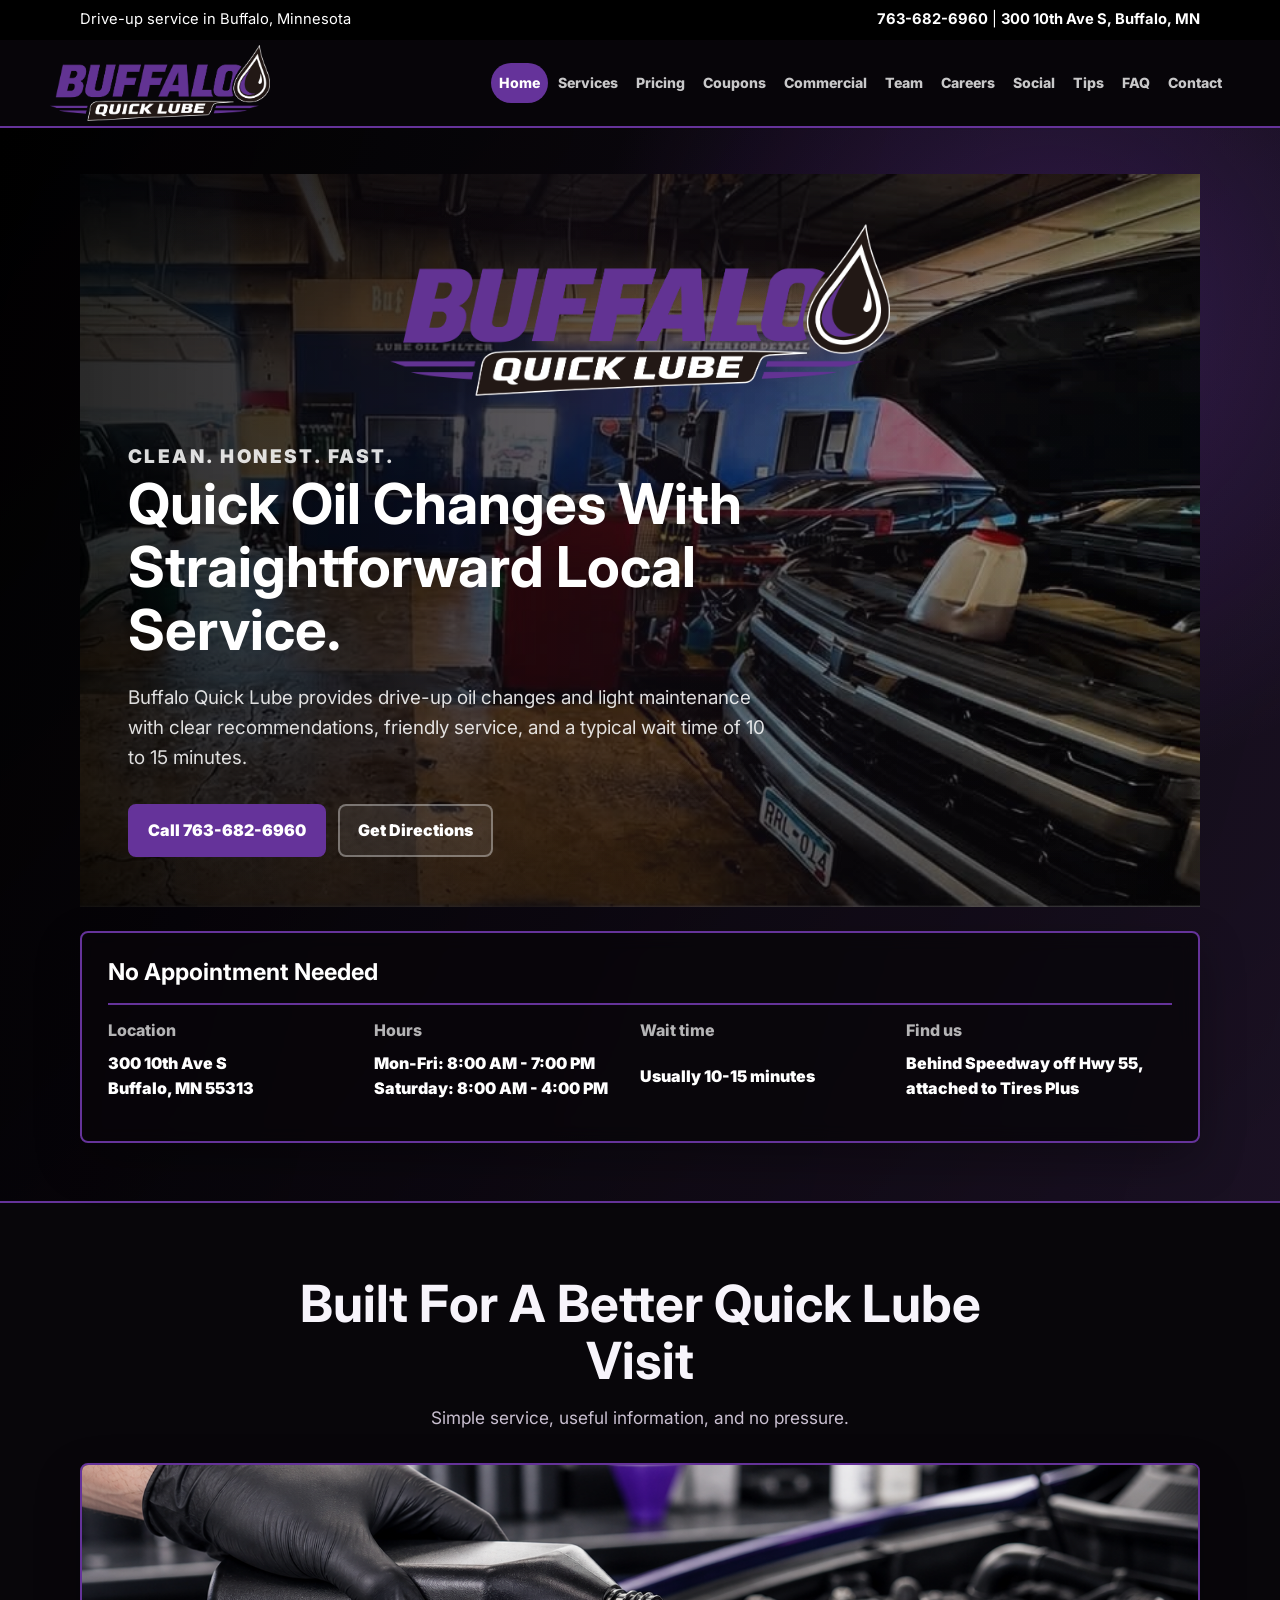
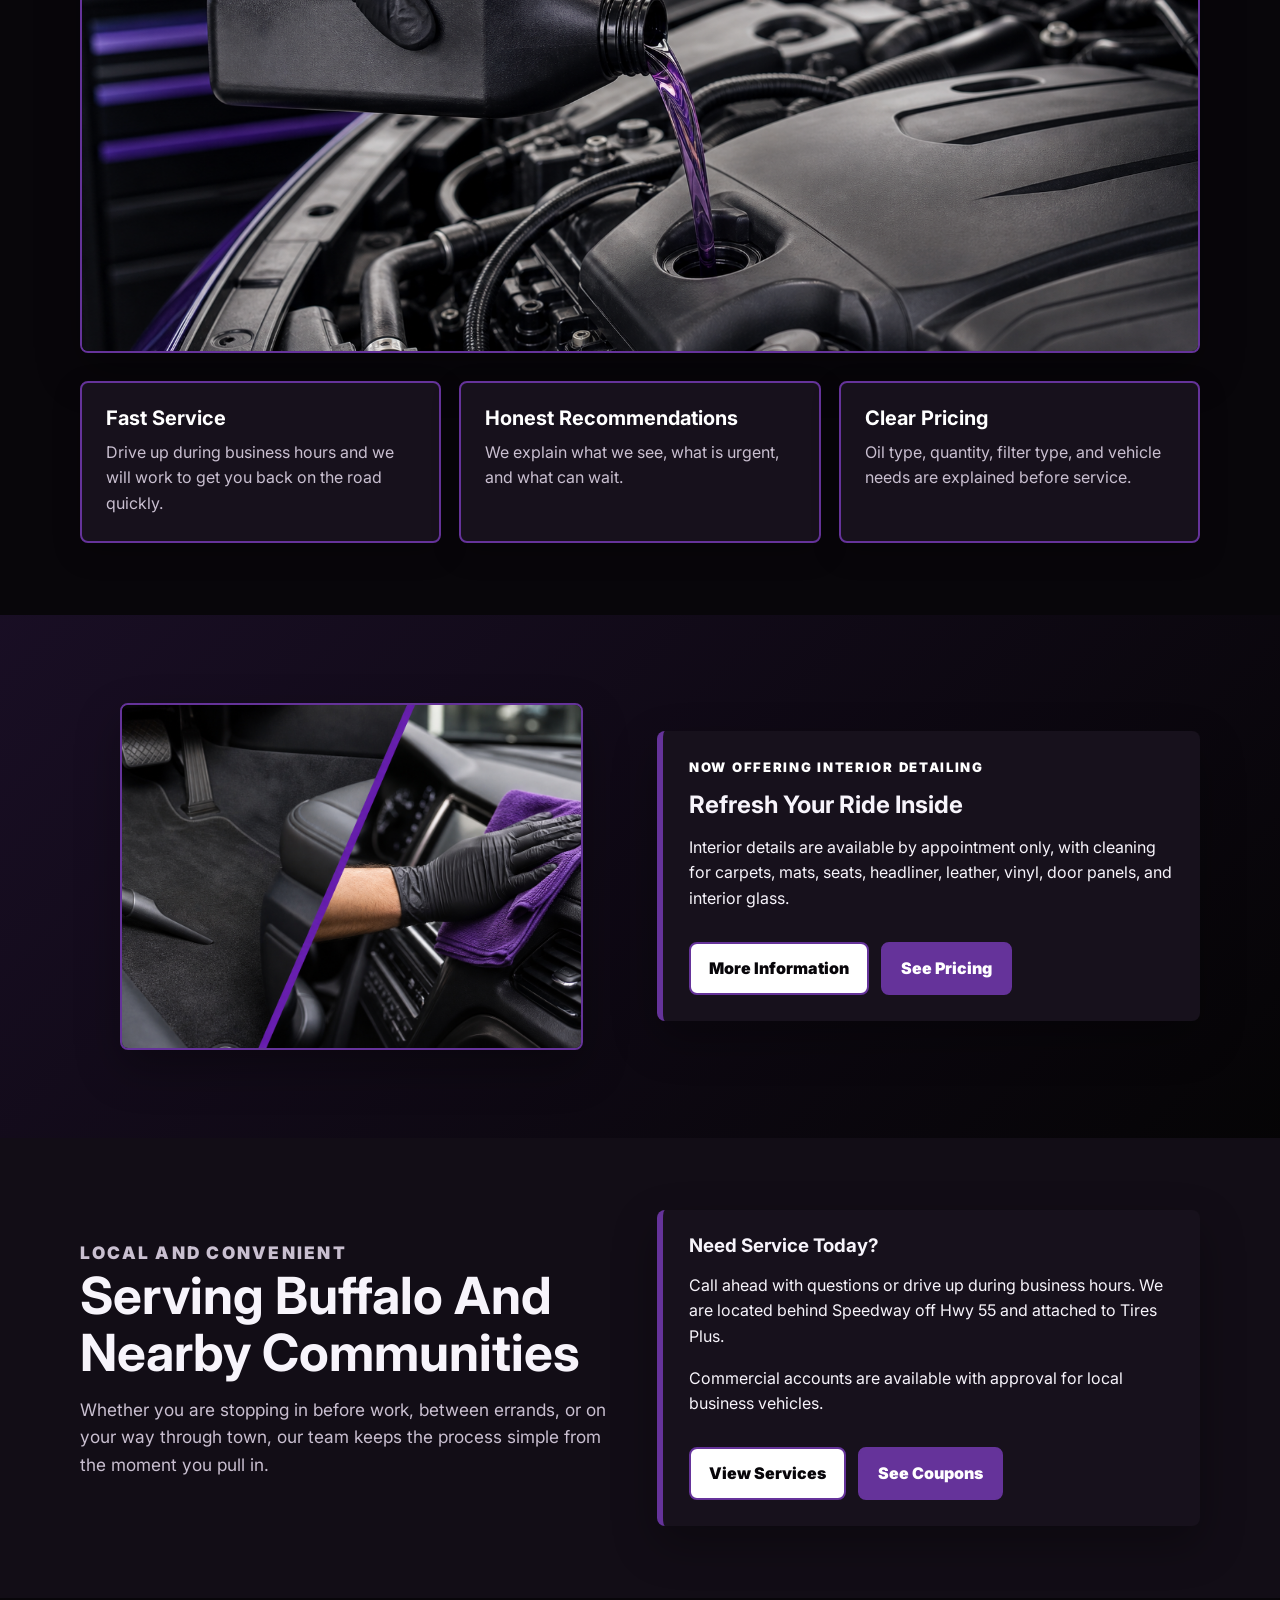
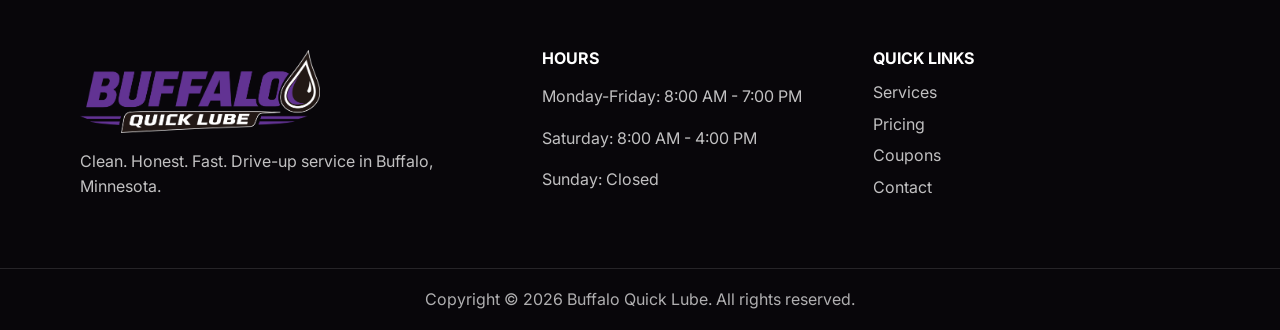
==== index.html @ 96e263cf "Update index.html" ====
<!DOCTYPE html>
<html lang="en">
<head>
  <meta charset="UTF-8">
  <meta name="viewport" content="width=device-width, initial-scale=1.0">
  <link rel="icon" type="image/png" sizes="48x48" href="favicon-48.png">
  <link rel="icon" type="image/png" sizes="512x512" href="favicon.png">
  <link rel="apple-touch-icon" sizes="180x180" href="apple-touch-icon.png">
  <title>Buffalo Quick Lube | Clean Honest Fast</title>
  <link rel="preconnect" href="https://fonts.googleapis.com">
  <link rel="preconnect" href="https://fonts.gstatic.com" crossorigin>
  <link href="https://fonts.googleapis.com/css2?family=Inter:wght@400;600;700;800;900&display=swap" rel="stylesheet">
  <link rel="stylesheet" href="style.css?v=66">
</head>
<body>
<header class="site-header">
  <div class="top-bar">
    <div class="top-bar-inner">
      <span>Drive-up service in Buffalo, Minnesota</span>
      <span><a href="tel:7636826960">763-682-6960</a> | <a href="https://www.google.com/maps/search/?api=1&query=300+10th+Ave+S+Buffalo+MN+55313" target="_blank" rel="noreferrer">300 10th Ave S, Buffalo, MN</a></span>
    </div>
  </div>
  <div class="nav-inner">
    <a class="brand" href="index.html"><img src="images/logo.png" alt="Buffalo Quick Lube logo"></a>
    <button class="menu-btn" onclick="toggleMenu()" aria-label="Open menu"><span></span><span></span><span></span></button>
    <nav class="site-nav" id="navMenu"><a class="active" href="index.html">Home</a><a href="services.html">Services</a><a href="pricing.html">Pricing</a><a href="coupons.html">Coupons</a><a href="commercial.html">Commercial</a><a href="team.html">Team</a><a href="careers.html">Careers</a><a href="social.html">Social</a><a href="tips.html">Tips</a><a href="faq.html">FAQ</a><div class="nav-dropdown"><a class="nav-trigger" href="contact.html">Contact</a><div class="nav-dropdown-menu"><a href="contact.html">Contact Information</a><a href="detail-request.html">Interior Detail Scheduling</a></div></div></nav>
  </div>
</header>

<main>
  <section class="hero">
    <div class="hero-inner">
      <div class="hero-main">
        <figure class="hero-shop-photo">
          <img src="full-shop-photo-top.jpg" alt="Buffalo Quick Lube shop bays with vehicles being serviced">
        </figure>
        <img class="hero-brand-mark" src="images/logo.png" alt="Buffalo Quick Lube logo">
        <p class="eyebrow">Clean. Honest. Fast.</p>
        <h1>Quick Oil Changes With Straightforward Local Service.</h1>
        <p>Buffalo Quick Lube provides drive-up oil changes and light maintenance with clear recommendations, friendly service, and a typical wait time of 10 to 15 minutes.</p>
        <div class="actions">
          <a class="btn" href="tel:7636826960">Call 763-682-6960</a>
          <a class="btn secondary" href="https://www.google.com/maps/search/?api=1&query=300+10th+Ave+S+Buffalo+MN+55313" target="_blank" rel="noreferrer">Get Directions</a>
        </div>
      </div>
      <aside class="hero-panel">
        <h2>No Appointment Needed</h2>
        <dl>
          <div><dt>Location</dt><dd>300 10th Ave S<br>Buffalo, MN 55313</dd></div>
          <div><dt>Hours</dt><dd>Mon-Fri: 8:00 AM - 7:00 PM<br>Saturday: 8:00 AM - 4:00 PM</dd></div>
          <div><dt>Wait time</dt><dd>Usually 10-15 minutes</dd></div>
          <div><dt>Find us</dt><dd>Behind Speedway off Hwy 55, attached to Tires Plus</dd></div>
        </dl>
      </aside>
    </div>
  </section>

  <section class="section">
    <div class="container">
      <div class="section-head center">
        <h2>Built For A Better Quick Lube Visit</h2>
        <p>Simple service, useful information, and no pressure.</p>
      </div>
      <figure class="media-panel section-photo">
        <img src="images/purple-oil-engine.png" alt="Fresh oil with a purple hue being poured into a vehicle engine">
      </figure>
      <div class="grid">
        <div class="card"><h3>Fast Service</h3><p>Drive up during business hours and we will work to get you back on the road quickly.</p></div>
        <div class="card"><h3>Honest Recommendations</h3><p>We explain what we see, what is urgent, and what can wait.</p></div>
        <div class="card"><h3>Clear Pricing</h3><p>Oil type, quantity, filter type, and vehicle needs are explained before service.</p></div>
      </div>
    </div>
  </section>

  <section class="section detail-corner">
    <div class="container split">
      <figure class="media-panel detail-photo">
        <img src="images/interior-detailing.png" alt="Vehicle interior detailing with carpet vacuuming and dashboard cleaning">
      </figure>
      <div class="callout">
        <p class="eyebrow">Now Offering Interior Detailing</p>
        <h2>Refresh Your Ride Inside</h2>
        <p>Interior details are available by appointment only, with cleaning for carpets, mats, seats, headliner, leather, vinyl, door panels, and interior glass.</p>
        <div class="actions">
          <a class="btn light" href="services.html#interior-detailing">More Information</a>
          <a class="btn" href="pricing.html#interior-details">See Pricing</a>
        </div>
      </div>
    </div>
  </section>

  <section class="section soft">
    <div class="container split">
      <div class="section-head">
        <p class="eyebrow">Local and convenient</p>
        <h2>Serving Buffalo And Nearby Communities</h2>
        <p>Whether you are stopping in before work, between errands, or on your way through town, our team keeps the process simple from the moment you pull in.</p>
      </div>
      <div class="callout">
        <h3>Need Service Today?</h3>
        <p>Call ahead with questions or drive up during business hours. We are located behind Speedway off Hwy 55 and attached to Tires Plus.</p>
        <p>Commercial accounts are available with approval for local business vehicles.</p>
        <div class="actions">
          <a class="btn light" href="services.html">View Services</a>
          <a class="btn" href="coupons.html">See Coupons</a>
        </div>
      </div>
    </div>
  </section>
</main>

<footer class="site-footer">
  <div class="footer-grid">
    <div><img src="images/logo.png" alt="Buffalo Quick Lube logo"><p>Clean. Honest. Fast. Drive-up service in Buffalo, Minnesota.</p></div>
    <div><h3>Hours</h3><p>Monday-Friday: 8:00 AM - 7:00 PM</p><p>Saturday: 8:00 AM - 4:00 PM</p><p>Sunday: Closed</p></div>
    <div><h3>Quick Links</h3><a href="services.html">Services</a><a href="pricing.html">Pricing</a><a href="coupons.html">Coupons</a><a href="contact.html">Contact</a></div>
  </div>
  <div class="footer-bottom">Copyright &copy; 2026 Buffalo Quick Lube. All rights reserved.</div>
</footer>
<a class="floating-call" href="tel:7636826960">Call Now</a>
<script src="script.js?v=61"></script>
</body>
</html>
---- style.css ----
:root {
  --ink: #08060a;
  --charcoal: #17111c;
  --purple: #65339a;
  --purple-dark: #7c44ba;
  --paper: #ffffff;
  --soft: #120d16;
  --line: #65339a;
  --muted: #c9bfd0;
  --radius: 8px;
  --shadow: 0 18px 45px rgba(0, 0, 0, 0.3);
}

* {
  box-sizing: border-box;
}

html {
  scroll-behavior: smooth;
  scroll-padding-top: 120px;
}

body {
  margin: 0;
  color: #f7f4fb;
  background: var(--ink);
  font-family: Inter, "Segoe UI", Arial, sans-serif;
  line-height: 1.6;
}

img {
  max-width: 100%;
  display: block;
}

a {
  color: inherit;
  text-decoration: none;
}

.site-header {
  position: sticky;
  top: 0;
  z-index: 20;
  background: rgba(8, 6, 10, 0.96);
  border-bottom: 2px solid var(--line);
  backdrop-filter: blur(12px);
}

.top-bar {
  background: #000000;
  color: #fff;
  font-size: 0.92rem;
}

.top-bar-inner,
.nav-inner,
.container {
  width: min(1120px, calc(100% - 32px));
  margin: 0 auto;
}

.top-bar-inner {
  min-height: 40px;
  display: flex;
  align-items: center;
  justify-content: space-between;
  gap: 18px;
}

.top-bar a {
  color: #fff;
  font-weight: 700;
}

.nav-inner {
  width: min(1180px, calc(100% - 32px));
  min-height: 86px;
  display: flex;
  align-items: center;
  justify-content: space-between;
  gap: 16px;
}

.brand {
  display: flex;
  align-items: center;
  gap: 14px;
  min-width: 210px;
}

.brand img {
  width: 220px;
}

.menu-btn {
  display: none;
  width: 44px;
  height: 44px;
  border: 1px solid var(--line);
  border-radius: var(--radius);
  background: var(--charcoal);
  padding: 10px;
  cursor: pointer;
}

.menu-btn span {
  display: block;
  width: 22px;
  height: 3px;
  border-radius: 999px;
  background: var(--purple);
}

.site-nav {
  display: flex;
  align-items: center;
  justify-content: flex-end;
  gap: 2px;
  flex-wrap: nowrap;
}

.site-nav a {
  padding: 9px 8px;
  border-radius: 999px;
  color: rgba(255, 255, 255, 0.78);
  font-size: 0.88rem;
  font-weight: 800;
}

.nav-dropdown {
  position: relative;
}

.nav-dropdown-menu {
  position: absolute;
  top: calc(100% + 10px);
  right: 0;
  z-index: 25;
  display: none;
  min-width: 220px;
  padding: 8px;
  border: 2px solid var(--line);
  border-radius: var(--radius);
  background: var(--ink);
  box-shadow: var(--shadow);
}

.nav-dropdown:hover .nav-dropdown-menu,
.nav-dropdown:focus-within .nav-dropdown-menu,
.nav-dropdown.open .nav-dropdown-menu {
  display: grid;
  gap: 4px;
}

.nav-dropdown-menu a {
  border-radius: var(--radius);
  padding: 10px 12px;
  white-space: nowrap;
}

.site-nav a:hover,
.site-nav a.active {
  color: var(--paper);
  background: var(--purple);
}

.hero {
  background:
    radial-gradient(circle at 82% 18%, rgba(101, 51, 154, 0.4), transparent 34%),
    linear-gradient(105deg, rgba(0, 0, 0, 0.96), rgba(18, 13, 22, 0.9)),
    linear-gradient(135deg, #050405, #65339a);
  border-bottom: 2px solid var(--line);
  color: #fff;
}

.hero-inner {
  width: min(1120px, calc(100% - 32px));
  margin: 0 auto;
  display: grid;
  grid-template-columns: 1fr;
  gap: 24px;
  padding: 46px 0 58px;
}

.hero-main {
  position: relative;
  min-height: 560px;
  min-width: 0;
  overflow: hidden;
  display: flex;
  flex-direction: column;
  justify-content: center;
  padding: 50px 48px;
  background: transparent;
}

.hero-main::before {
  content: "";
  position: absolute;
  inset: 0;
  z-index: 1;
  background:
    linear-gradient(90deg, rgba(0, 0, 0, 0.78) 0%, rgba(18, 13, 22, 0.56) 46%, rgba(18, 13, 22, 0.08) 100%),
    linear-gradient(180deg, rgba(5, 4, 5, 0.42) 0%, rgba(5, 4, 5, 0.02) 22%, rgba(5, 4, 5, 0.02) 76%, rgba(5, 4, 5, 0.42) 100%);
}

.hero-main > :not(.hero-shop-photo) {
  position: relative;
  z-index: 2;
}

.hero-shop-photo {
  position: absolute;
  inset: 0 -28px 0 0;
  width: 100%;
  height: 100%;
  margin: 0;
  overflow: hidden;
  border: 0;
  border-radius: 0;
  background: #111;
  box-shadow: none;
}

.hero-shop-photo img {
  width: 100%;
  height: 100%;
  display: block;
  object-fit: cover;
  object-position: center;
  filter: saturate(0.96) brightness(0.86);
  opacity: 0.88;
}

.eyebrow {
  margin: 0 0 14px;
  color: #ffffff;
  font-size: 0.82rem;
  font-weight: 900;
  letter-spacing: 0.13em;
  text-transform: uppercase;
}

.hero-brand-mark {
  width: min(500px, 100%);
  align-self: center;
  margin: 0 auto 24px;
}

.social-badge {
  display: inline-grid;
  place-items: center;
  width: 52px;
  height: 52px;
  margin-bottom: 16px;
  border: 2px solid var(--purple);
  border-radius: 999px;
  background: #ffffff;
  color: var(--purple);
  font-size: 1.35rem;
  font-weight: 900;
}

.instagram-badge {
  position: relative;
}

.instagram-badge::before {
  content: "";
  width: 23px;
  height: 23px;
  border: 3px solid var(--purple);
  border-radius: 8px;
}

.instagram-badge::after {
  content: "";
  position: absolute;
  width: 7px;
  height: 7px;
  border: 3px solid var(--purple);
  border-radius: 999px;
  box-shadow: 11px -11px 0 -3px var(--purple);
}

h1,
h2,
h3 {
  margin: 0;
  line-height: 1.12;
}

h1 {
  max-width: 760px;
  font-size: clamp(2.35rem, 4.4vw, 4.45rem);
  letter-spacing: 0;
}

.hero p {
  max-width: 640px;
  margin: 22px 0 0;
  color: rgba(255, 255, 255, 0.86);
  font-size: 1.18rem;
}

.actions {
  display: flex;
  flex-wrap: wrap;
  gap: 12px;
  margin-top: 30px;
}

.btn {
  display: inline-flex;
  align-items: center;
  justify-content: center;
  min-height: 48px;
  padding: 12px 18px;
  border: 2px solid var(--purple);
  border-radius: var(--radius);
  background: var(--purple);
  color: #fff;
  font-weight: 900;
  text-align: center;
}

.btn:hover {
  background: var(--purple-dark);
  border-color: var(--purple-dark);
}

.btn.secondary {
  border-color: rgba(255, 255, 255, 0.35);
  background: rgba(255, 255, 255, 0.08);
}

.btn.light {
  border-color: var(--line);
  background: #ffffff;
  color: var(--ink);
}

.btn.small {
  min-height: 42px;
  padding: 9px 14px;
  font-size: 0.88rem;
}

.hero-panel {
  border: 2px solid var(--purple);
  border-radius: var(--radius);
  background: rgba(8, 6, 10, 0.78);
  padding: 26px;
  box-shadow: var(--shadow);
  backdrop-filter: blur(10px);
}

.hero-panel h2 {
  font-size: 1.45rem;
}

.hero-panel dl {
  display: grid;
  grid-template-columns: repeat(4, minmax(0, 1fr));
  gap: 0;
  margin: 18px 0 0;
}

.hero-panel div {
  display: grid;
  grid-template-columns: 1fr;
  gap: 7px;
  padding: 13px 0;
  border-top: 2px solid var(--purple);
}

.hero-panel dt {
  color: rgba(255, 255, 255, 0.7);
  font-weight: 800;
}

.hero-panel dd {
  margin: 0;
  font-weight: 900;
}

.section {
  padding: 72px 0;
}

.section.soft {
  background: var(--soft);
}

.detail-corner {
  background: linear-gradient(135deg, rgba(101, 51, 154, 0.18), rgba(5, 4, 5, 0.92));
}

.section.dark {
  background: var(--ink);
  color: #fff;
}

.section-head {
  max-width: 760px;
  margin-bottom: 32px;
}

.section-head.center {
  margin-left: auto;
  margin-right: auto;
  text-align: center;
}

.section-head h1,
.section-head h2 {
  font-size: clamp(2rem, 4vw, 3.4rem);
}

.section-head p {
  margin: 14px 0 0;
  color: var(--muted);
  font-size: 1.08rem;
}

.media-panel {
  overflow: hidden;
  border: 2px solid var(--line);
  border-radius: var(--radius);
  background: var(--charcoal);
  box-shadow: var(--shadow);
}

.media-panel img {
  width: 100%;
  height: 100%;
  min-height: 280px;
  object-fit: cover;
}

.section-photo {
  margin: 0 0 28px;
  aspect-ratio: 16 / 7;
}

.detail-photo {
  aspect-ratio: 4 / 3;
}

.detail-photo img {
  min-height: 0;
  object-fit: cover;
}

.dark .section-head p {
  color: rgba(255, 255, 255, 0.72);
}

.grid {
  display: grid;
  grid-template-columns: repeat(3, minmax(0, 1fr));
  gap: 18px;
}

.grid.two {
  grid-template-columns: repeat(2, minmax(0, 1fr));
}

.card {
  border: 2px solid var(--line);
  border-radius: var(--radius);
  background: var(--charcoal);
  padding: 24px;
  box-shadow: 0 10px 28px rgba(0, 0, 0, 0.24);
}

.card h3 {
  margin-bottom: 10px;
  color: #ffffff;
  font-size: 1.25rem;
}

.card p {
  margin: 0;
  color: var(--muted);
}

.card strong {
  color: #ffffff;
}

.featured-service {
  grid-column: 1 / -1;
  border-color: var(--purple);
  background: linear-gradient(135deg, rgba(101, 51, 154, 0.28), var(--charcoal) 54%);
}

.featured-service .actions {
  margin-top: 18px;
}

.category-label {
  grid-column: 1 / -1;
  margin: 18px 0 0;
  padding: 10px 14px;
  border-left: 6px solid var(--purple);
  border-bottom: 2px solid var(--purple);
  background: rgba(101, 51, 154, 0.16);
  color: #ffffff;
  font-size: 1rem;
  font-weight: 900;
  letter-spacing: 0.08em;
  text-transform: uppercase;
}

.category-label:first-child {
  margin-top: 0;
}

.category-label-action {
  display: flex;
  align-items: center;
  justify-content: space-between;
  gap: 16px;
}

.category-label-action .btn {
  flex: 0 0 auto;
}

.service-heading {
  grid-column: 1 / -1;
  display: flex;
  align-items: center;
  justify-content: space-between;
  gap: 18px;
  margin: 20px 0 0;
  padding: 18px 20px;
  border: 2px solid var(--purple);
  border-left-width: 7px;
  border-radius: var(--radius);
  background: linear-gradient(135deg, rgba(101, 51, 154, 0.28), rgba(14, 10, 17, 0.96));
}

.service-heading:first-child {
  margin-top: 0;
}

.service-heading h2 {
  margin: 0 0 4px;
  color: #ffffff;
  font-size: 1.35rem;
}

.service-heading p {
  margin: 0;
  color: var(--muted);
  font-weight: 800;
}

.service-heading a {
  flex: 0 0 auto;
  display: inline-flex;
  align-items: center;
  justify-content: center;
  min-height: 42px;
  padding: 9px 14px;
  border: 2px solid var(--purple);
  border-radius: var(--radius);
  background: var(--purple);
  color: #ffffff;
  font-size: 0.88rem;
  font-weight: 900;
  text-decoration: none;
  text-transform: uppercase;
}

.service-heading a:hover {
  background: var(--purple-dark);
  border-color: var(--purple-dark);
}

.service-note {
  grid-column: 1 / -1;
  margin: -6px 0 0;
  padding: 0 0 10px;
  border-bottom: 2px solid rgba(101, 51, 154, 0.55);
  color: var(--muted);
  font-weight: 800;
}

.service-note a {
  color: #ffffff;
  text-decoration-color: var(--purple);
  text-decoration-thickness: 2px;
  text-underline-offset: 4px;
}

.service-note a:hover {
  color: var(--purple-light);
}

.photo-placeholder {
  display: grid;
  place-items: center;
  min-height: 180px;
  margin-bottom: 18px;
  border: 2px dashed var(--line);
  border-radius: var(--radius);
  background: #0d0910;
  color: var(--muted);
  font-size: 0.86rem;
  font-weight: 900;
  letter-spacing: 0.08em;
  text-transform: uppercase;
}

.group-photo {
  min-height: 320px;
  margin-bottom: 34px;
}

.coupon-note {
  grid-column: 1 / -1;
  margin: 0 0 24px;
  color: var(--muted);
  font-size: 1.05rem;
  text-align: center;
}

.coupon-card {
  position: relative;
  overflow: visible;
  border: 2px dashed var(--purple);
  margin-top: 16px;
}

.coupon-card::before {
  content: "\2702\FE0E  cut here";
  position: absolute;
  top: -15px;
  left: 18px;
  padding-right: 12px;
  background: var(--charcoal);
  color: #ffffff;
  font-size: 0.78rem;
  font-weight: 900;
  letter-spacing: 0.08em;
  text-transform: uppercase;
}


.split {
  display: grid;
  grid-template-columns: 1fr 1fr;
  gap: 34px;
  align-items: center;
}

.callout {
  border-left: 6px solid var(--purple);
  border-radius: var(--radius);
  background: var(--charcoal);
  padding: 26px;
  box-shadow: var(--shadow);
}

.list {
  display: grid;
  gap: 12px;
  margin: 20px 0 0;
  padding: 0;
  list-style: none;
}

.list li {
  padding: 14px 16px;
  border: 2px solid var(--line);
  border-radius: var(--radius);
  background: var(--charcoal);
  color: var(--muted);
}

.price {
  display: block;
  margin-top: 16px;
  padding-top: 14px;
  border-top: 2px solid var(--line);
  color: #ffffff;
  font-size: 1.2rem;
  font-weight: 900;
  text-align: left;
}

.price small {
  display: block;
  margin-top: 6px;
  color: var(--muted);
  font-size: 0.86rem;
  font-weight: 700;
  line-height: 1.35;
}

.page-hero {
  background:
    radial-gradient(circle at 82% 18%, rgba(101, 51, 154, 0.4), transparent 34%),
    linear-gradient(105deg, rgba(0, 0, 0, 0.96), rgba(18, 13, 22, 0.9)),
    linear-gradient(135deg, #050405, #65339a);
  border-bottom: 2px solid var(--line);
  padding: 58px 0;
}

.page-hero .container {
  display: grid;
  grid-template-columns: 1fr auto;
  gap: 24px;
  align-items: end;
}

.page-hero h1 {
  color: #ffffff;
  font-size: clamp(2.2rem, 5vw, 4.4rem);
}

.page-hero p {
  max-width: 680px;
  margin: 14px 0 0;
  color: var(--muted);
  font-size: 1.1rem;
}

.faq-list {
  display: grid;
  gap: 14px;
}

.faq-list details {
  border: 2px solid var(--line);
  border-radius: var(--radius);
  background: var(--charcoal);
  padding: 18px 20px;
}

.faq-list summary {
  cursor: pointer;
  color: #ffffff;
  font-weight: 900;
}

.faq-list p {
  margin: 12px 0 0;
  color: var(--muted);
}

.application-form {
  display: grid;
  grid-template-columns: repeat(2, minmax(0, 1fr));
  gap: 18px;
  border: 2px solid var(--line);
  border-radius: var(--radius);
  background: #ffffff;
  padding: 26px;
  box-shadow: var(--shadow);
}

.form-field,
.form-wide,
.form-options {
  display: grid;
  gap: 8px;
}

.form-wide,
.form-options,
.application-form .actions {
  grid-column: 1 / -1;
}

.application-form label,
.form-options legend {
  color: var(--ink);
  font-size: 0.92rem;
  font-weight: 900;
}

.required-label {
  color: var(--purple);
  font-size: 0.68rem;
  font-weight: 900;
  letter-spacing: 0.03em;
  line-height: 1;
  text-transform: uppercase;
}

.conditional-other {
  display: none;
}

.conditional-other.show {
  display: grid;
}

.application-form input,
.application-form select,
.application-form textarea {
  width: 100%;
  border: 2px solid var(--line);
  border-radius: var(--radius);
  background: #ffffff;
  color: var(--ink);
  font: inherit;
  padding: 12px 13px;
}

.application-form textarea {
  min-height: 120px;
  resize: vertical;
}

.autocomplete-field {
  position: relative;
}

.autocomplete-menu {
  position: absolute;
  top: calc(100% + 6px);
  left: 0;
  right: 0;
  z-index: 15;
  display: none;
  max-height: 230px;
  overflow-y: auto;
  border: 2px solid var(--line);
  border-radius: var(--radius);
  background: #ffffff;
  box-shadow: 0 14px 30px rgba(0, 0, 0, 0.2);
}

.autocomplete-field.open .autocomplete-menu {
  display: block;
}

.autocomplete-option {
  width: 100%;
  min-height: 40px;
  border: 0;
  border-bottom: 1px solid rgba(101, 51, 154, 0.2);
  background: #ffffff;
  color: var(--ink);
  font: inherit;
  font-weight: 800;
  padding: 10px 12px;
  text-align: left;
  cursor: pointer;
}

.autocomplete-option:hover,
.autocomplete-option:focus,
.autocomplete-option.active {
  outline: none;
  background: var(--purple);
  color: #ffffff;
}

.autocomplete-empty {
  margin: 0;
  color: #605866;
  padding: 12px;
}

.choice-grid {
  display: grid;
  grid-template-columns: repeat(4, minmax(0, 1fr));
  gap: 10px;
}

.choice-grid label {
  display: flex;
  align-items: center;
  gap: 8px;
  border: 2px solid var(--line);
  border-radius: var(--radius);
  padding: 11px 12px;
  color: var(--ink);
  font-weight: 800;
}

.choice-grid input {
  width: auto;
}

.detail-choice-grid {
  grid-template-columns: repeat(3, minmax(0, 1fr));
}

.add-on-choice-grid {
  grid-template-columns: repeat(2, minmax(0, 1fr));
}

.detail-choice-grid label {
  align-items: flex-start;
}

.detail-choice-grid span,
.add-on-choice-grid span {
  display: grid;
  gap: 4px;
}

.detail-choice-grid small,
.add-on-choice-grid small {
  color: #605866;
  font-size: 0.78rem;
  font-weight: 700;
  line-height: 1.35;
}

.calendar-field {
  position: relative;
  gap: 10px;
}

.detail-calendar {
  position: absolute;
  top: calc(100% + 6px);
  left: 0;
  right: 0;
  z-index: 18;
  display: none;
  border: 2px solid var(--line);
  border-radius: var(--radius);
  background: #ffffff;
  padding: 12px;
  box-shadow: 0 14px 30px rgba(0, 0, 0, 0.2);
}

.calendar-field.open .detail-calendar {
  display: block;
}

.calendar-top {
  display: grid;
  grid-template-columns: 38px 1fr 38px;
  align-items: center;
  gap: 8px;
  margin-bottom: 12px;
}

.calendar-title {
  color: var(--ink);
  font-weight: 900;
  text-align: center;
}

.calendar-nav,
.calendar-day {
  border: 2px solid var(--line);
  border-radius: var(--radius);
  background: #ffffff;
  color: var(--ink);
  font: inherit;
  font-weight: 900;
  cursor: pointer;
}

.calendar-nav {
  width: 38px;
  height: 38px;
}

.calendar-nav:hover,
.calendar-day:not(:disabled):hover,
.calendar-day.selected {
  background: var(--purple);
  color: #ffffff;
}

.calendar-weekdays,
.calendar-grid {
  display: grid;
  grid-template-columns: repeat(7, minmax(0, 1fr));
  gap: 6px;
}

.calendar-weekdays {
  margin-bottom: 6px;
  color: #605866;
  font-size: 0.72rem;
  font-weight: 900;
  text-align: center;
  text-transform: uppercase;
}

.calendar-day {
  position: relative;
  min-height: 38px;
  padding: 6px;
}

.calendar-day.empty {
  visibility: hidden;
}

.calendar-day:disabled {
  cursor: not-allowed;
  opacity: 0.58;
}

.calendar-day.sunday {
  color: #8e8494;
  background:
    linear-gradient(45deg, transparent 46%, var(--purple) 48%, var(--purple) 52%, transparent 54%),
    #f3eef8;
}

.calendar-day.blocked {
  color: #8e8494;
  background:
    linear-gradient(45deg, transparent 46%, #8e8494 48%, #8e8494 52%, transparent 54%),
    linear-gradient(-45deg, transparent 46%, #8e8494 48%, #8e8494 52%, transparent 54%),
    #f3eef8;
}

.calendar-day.past {
  color: #9c94a2;
  background: #f6f3f8;
}

.form-help {
  grid-column: 1 / -1;
  margin: 0;
  color: #605866;
}

.site-footer {
  background: var(--ink);
  color: #fff;
}

.footer-grid {
  width: min(1120px, calc(100% - 32px));
  margin: 0 auto;
  padding: 52px 0;
  display: grid;
  grid-template-columns: 1.3fr 0.9fr 1fr;
  gap: 36px;
}

.footer-grid img {
  width: 240px;
  margin-bottom: 16px;
}

.site-footer h3 {
  margin-bottom: 12px;
  color: #ffffff;
  font-size: 1rem;
  text-transform: uppercase;
}

.site-footer p,
.site-footer a {
  color: rgba(255, 255, 255, 0.75);
}

.site-footer a {
  display: block;
  margin: 6px 0;
}

.footer-bottom {
  border-top: 1px solid rgba(255, 255, 255, 0.12);
  padding: 18px;
  color: rgba(255, 255, 255, 0.68);
  text-align: center;
}

.floating-call {
  position: fixed;
  right: 10px;
  bottom: 10px;
  z-index: 30;
  display: none;
  padding: 8px 11px;
  border-radius: 999px;
  background: var(--purple);
  color: #fff;
  font-size: 0.84rem;
  font-weight: 900;
  box-shadow: var(--shadow);
}

@media (max-width: 980px) {
  .top-bar-inner {
    align-items: flex-start;
    flex-direction: column;
    padding: 10px 0;
    gap: 4px;
  }

  .nav-inner {
    min-height: 74px;
  }

  .brand img {
    width: 190px;
  }

  .menu-btn {
    display: inline-flex;
    align-items: center;
    justify-content: center;
    flex-direction: column;
    gap: 5px;
  }

  .site-nav {
    position: absolute;
    left: 0;
    right: 0;
    top: 100%;
    display: none;
    flex-direction: column;
    align-items: stretch;
    padding: 12px 16px 18px;
    border-top: 2px solid var(--line);
    background: var(--ink);
  }

  .site-nav.show {
    display: flex;
  }

  .site-nav a {
    border-radius: var(--radius);
    padding: 12px;
  }

  .nav-dropdown {
    display: grid;
    gap: 6px;
  }

  .nav-dropdown-menu {
    position: static;
    display: none;
    gap: 4px;
    min-width: 0;
    padding: 8px 0 0 12px;
    border: 0;
    background: transparent;
    box-shadow: none;
  }

  .nav-dropdown:hover .nav-dropdown-menu,
  .nav-dropdown:focus-within .nav-dropdown-menu,
  .nav-dropdown.open .nav-dropdown-menu {
    display: grid;
  }

  .nav-dropdown-menu a {
    white-space: normal;
  }

  .hero-inner,
  .split,
  .page-hero .container {
    grid-template-columns: 1fr;
  }

  .hero-inner {
    min-height: auto;
  }

  .hero-panel dl {
    grid-template-columns: repeat(2, minmax(0, 1fr));
    column-gap: 18px;
  }

  .hero-main {
    min-height: 520px;
  }

  .grid,
  .grid.two,
  .footer-grid,
  .application-form,
  .choice-grid {
    grid-template-columns: 1fr;
  }

}

@media (max-width: 640px) {
  .section {
    padding: 50px 0;
  }

  .hero-inner {
    padding: 48px 0;
  }

  .hero-main {
    display: block;
    min-height: auto;
    padding: 0 0 28px;
  }

  .hero-shop-photo {
    position: relative;
    inset: auto;
    aspect-ratio: 16 / 8;
    height: auto;
    margin: 0 0 28px;
    border-radius: 8px;
  }

  .hero-shop-photo img {
    object-position: center;
  }

  .hero-main .hero-brand-mark {
    position: absolute;
    top: clamp(28px, 8vw, 38px);
    left: 50%;
    width: min(260px, 78%);
    margin: 0;
    transform: translateX(-50%);
  }

  .hero-main .eyebrow,
  .hero-main h1,
  .hero-main > p,
  .hero-main .actions {
    margin-left: 28px;
    margin-right: 28px;
  }

    .hero-main .eyebrow,
  .hero-main h1 {
    text-align: center;
  }

  .actions {
    flex-direction: column;
  }

  .btn {
    width: 100%;
  }

  .hero-panel div {
    grid-template-columns: 1fr;
    gap: 2px;
  }

  .hero-panel dl {
    grid-template-columns: 1fr;
  }

  .section-photo {
    aspect-ratio: 16 / 9;
  }

  .section-photo img {
    min-height: 0;
    object-fit: cover;
  }

  .service-heading {
    align-items: stretch;
    flex-direction: column;
    padding: 16px;
  }

  .service-heading a {
    width: 100%;
  }

  .category-label-action {
    align-items: stretch;
    flex-direction: column;
  }

  .category-label-action .btn {
    width: 100%;
  }

  .detail-photo {
    aspect-ratio: 16 / 9;
  }

  .floating-call {
    display: inline-flex;
  }
}
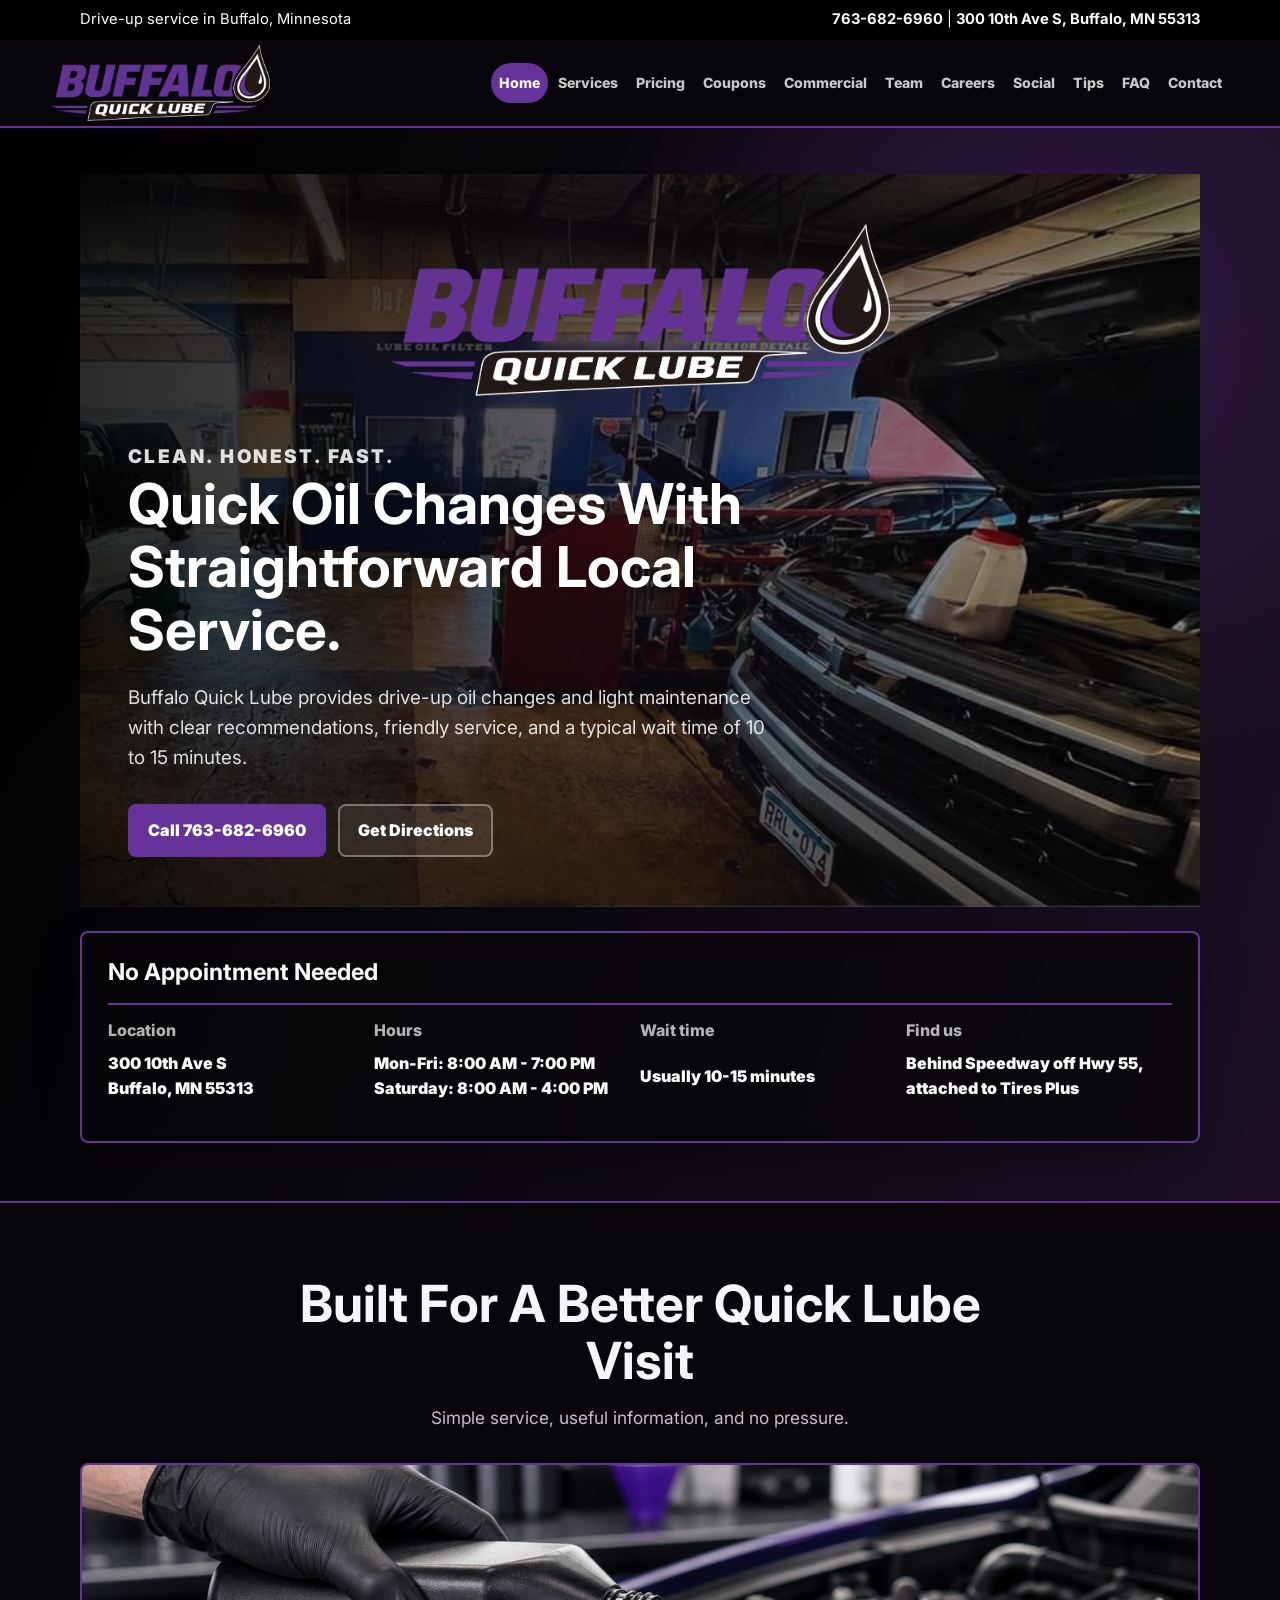
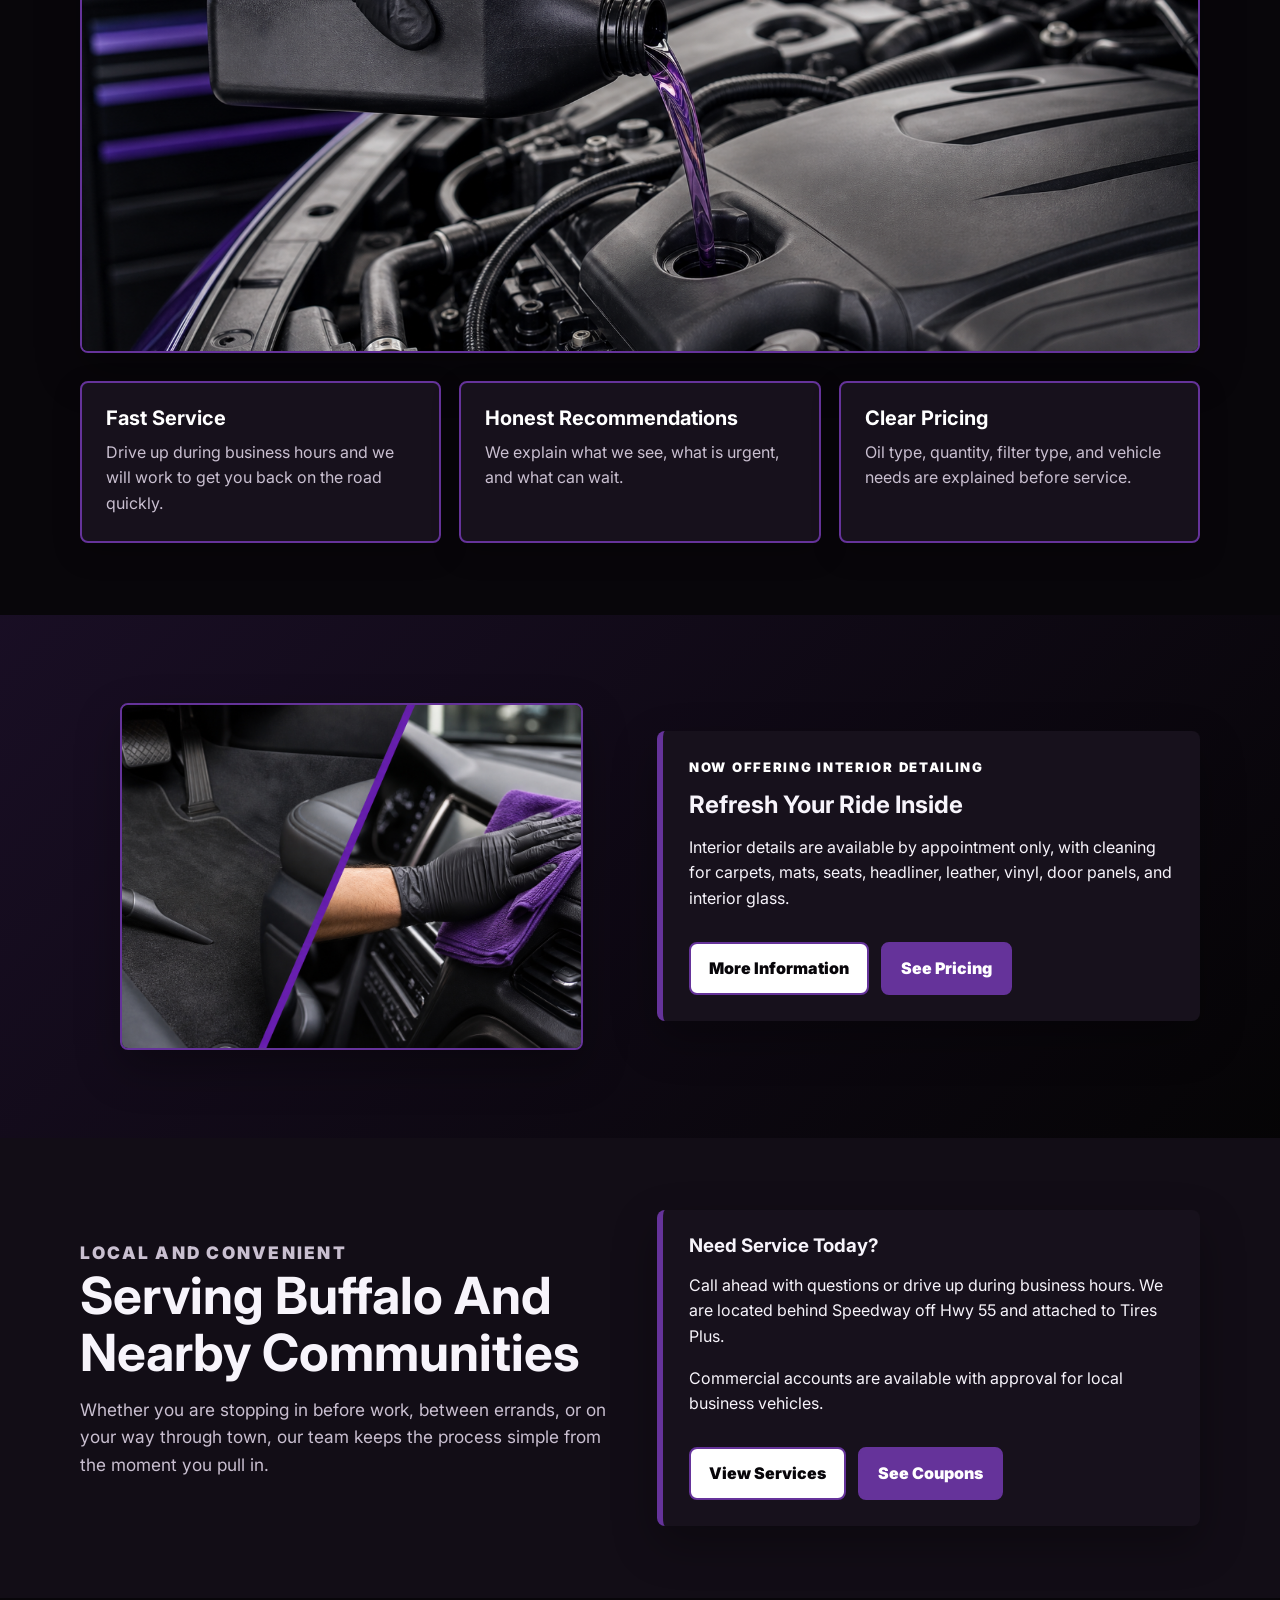
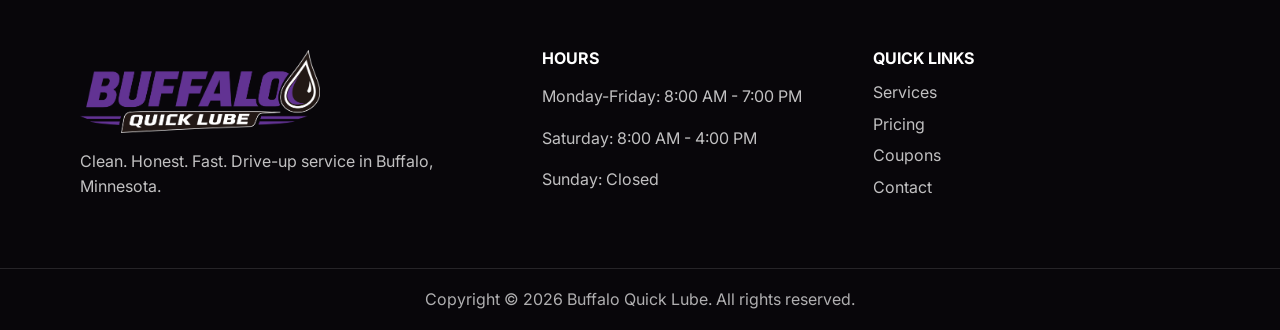
==== commit 21339eb6: "Update index.html" ====
--- a/index.html
+++ b/index.html
@@ -17,7 +17,7 @@
   <div class="top-bar">
     <div class="top-bar-inner">
       <span>Drive-up service in Buffalo, Minnesota</span>
-      <span><a href="tel:7636826960">763-682-6960</a> | <a href="https://www.google.com/maps/search/?api=1&query=300+10th+Ave+S+Buffalo+MN+55313" target="_blank" rel="noreferrer">300 10th Ave S, Buffalo, MN</a></span>
+      <span><a href="tel:7636826960">763-682-6960</a> | <a href="https://www.google.com/maps/search/?api=1&query=300+10th+Ave+S+Buffalo+MN+55313" target="_blank" rel="noreferrer">300 10th Ave S, Buffalo, MN 55313</a></span>
     </div>
   </div>
   <div class="nav-inner">
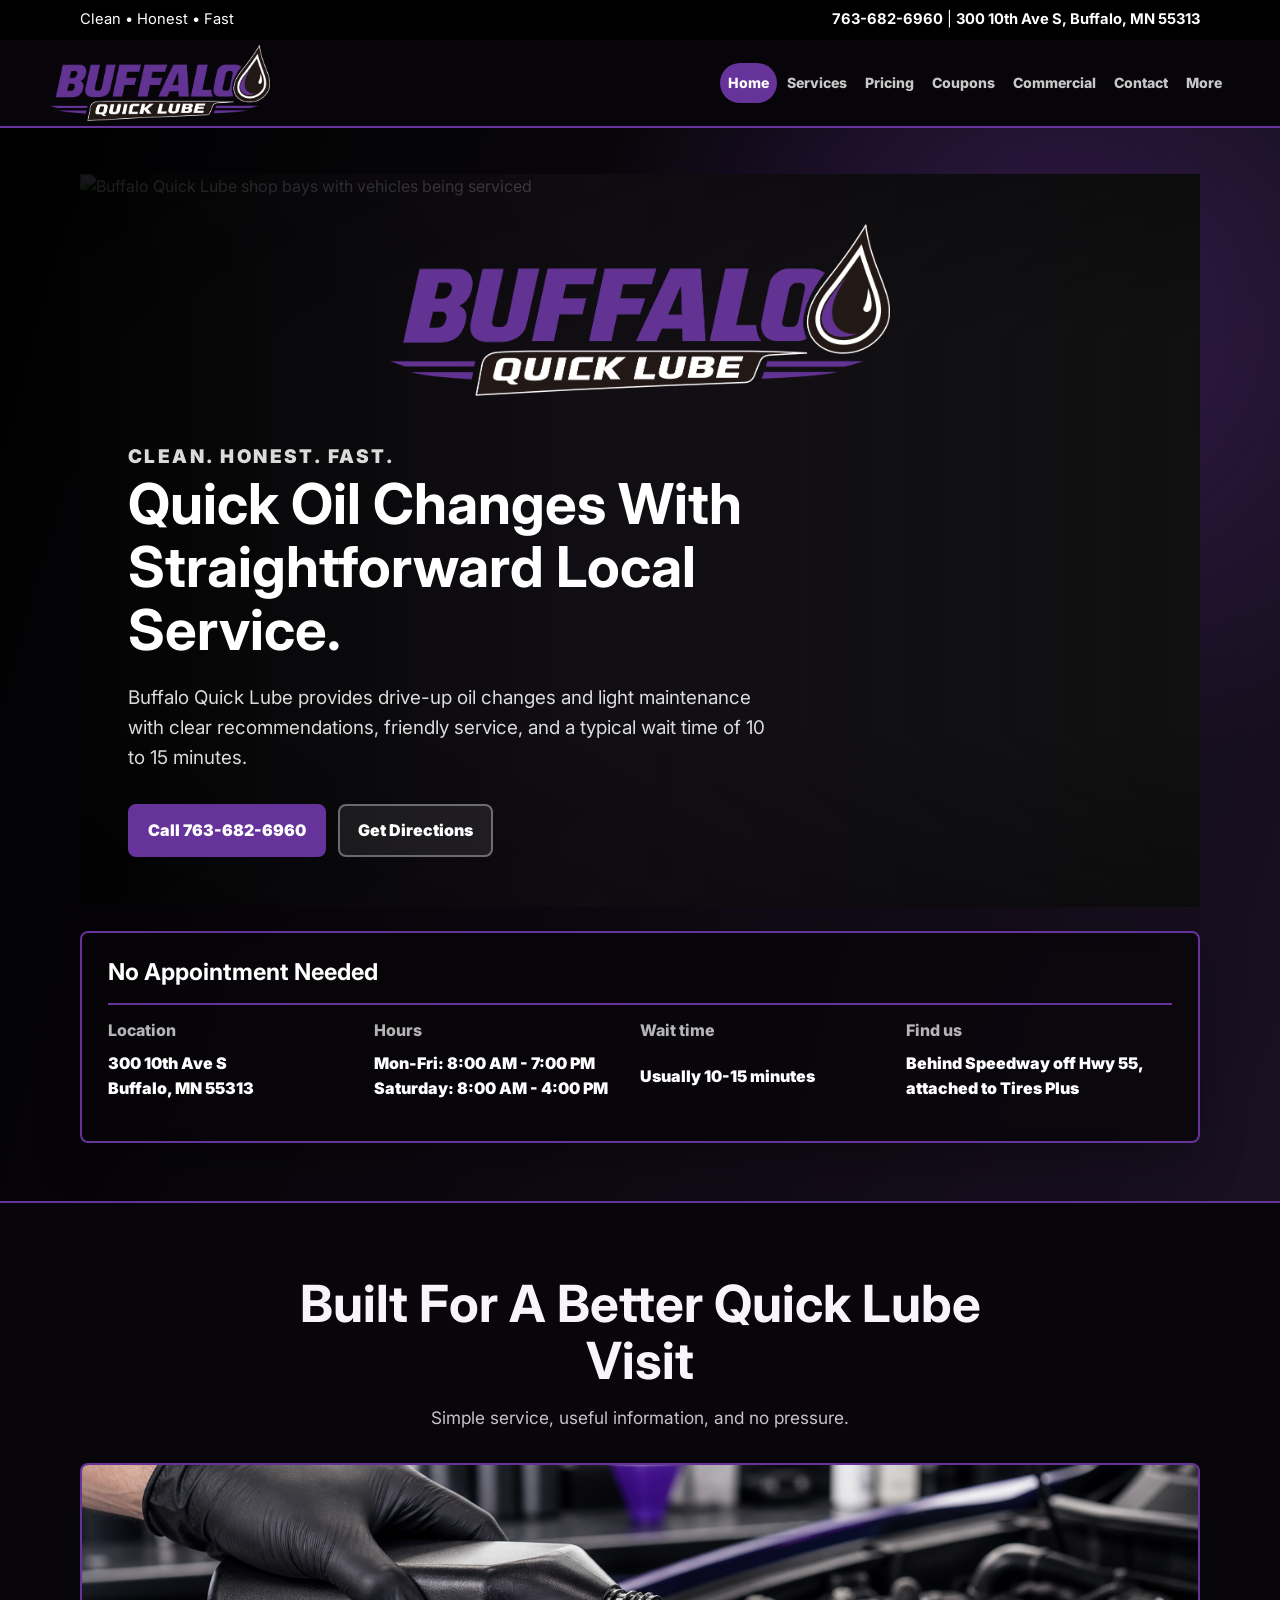
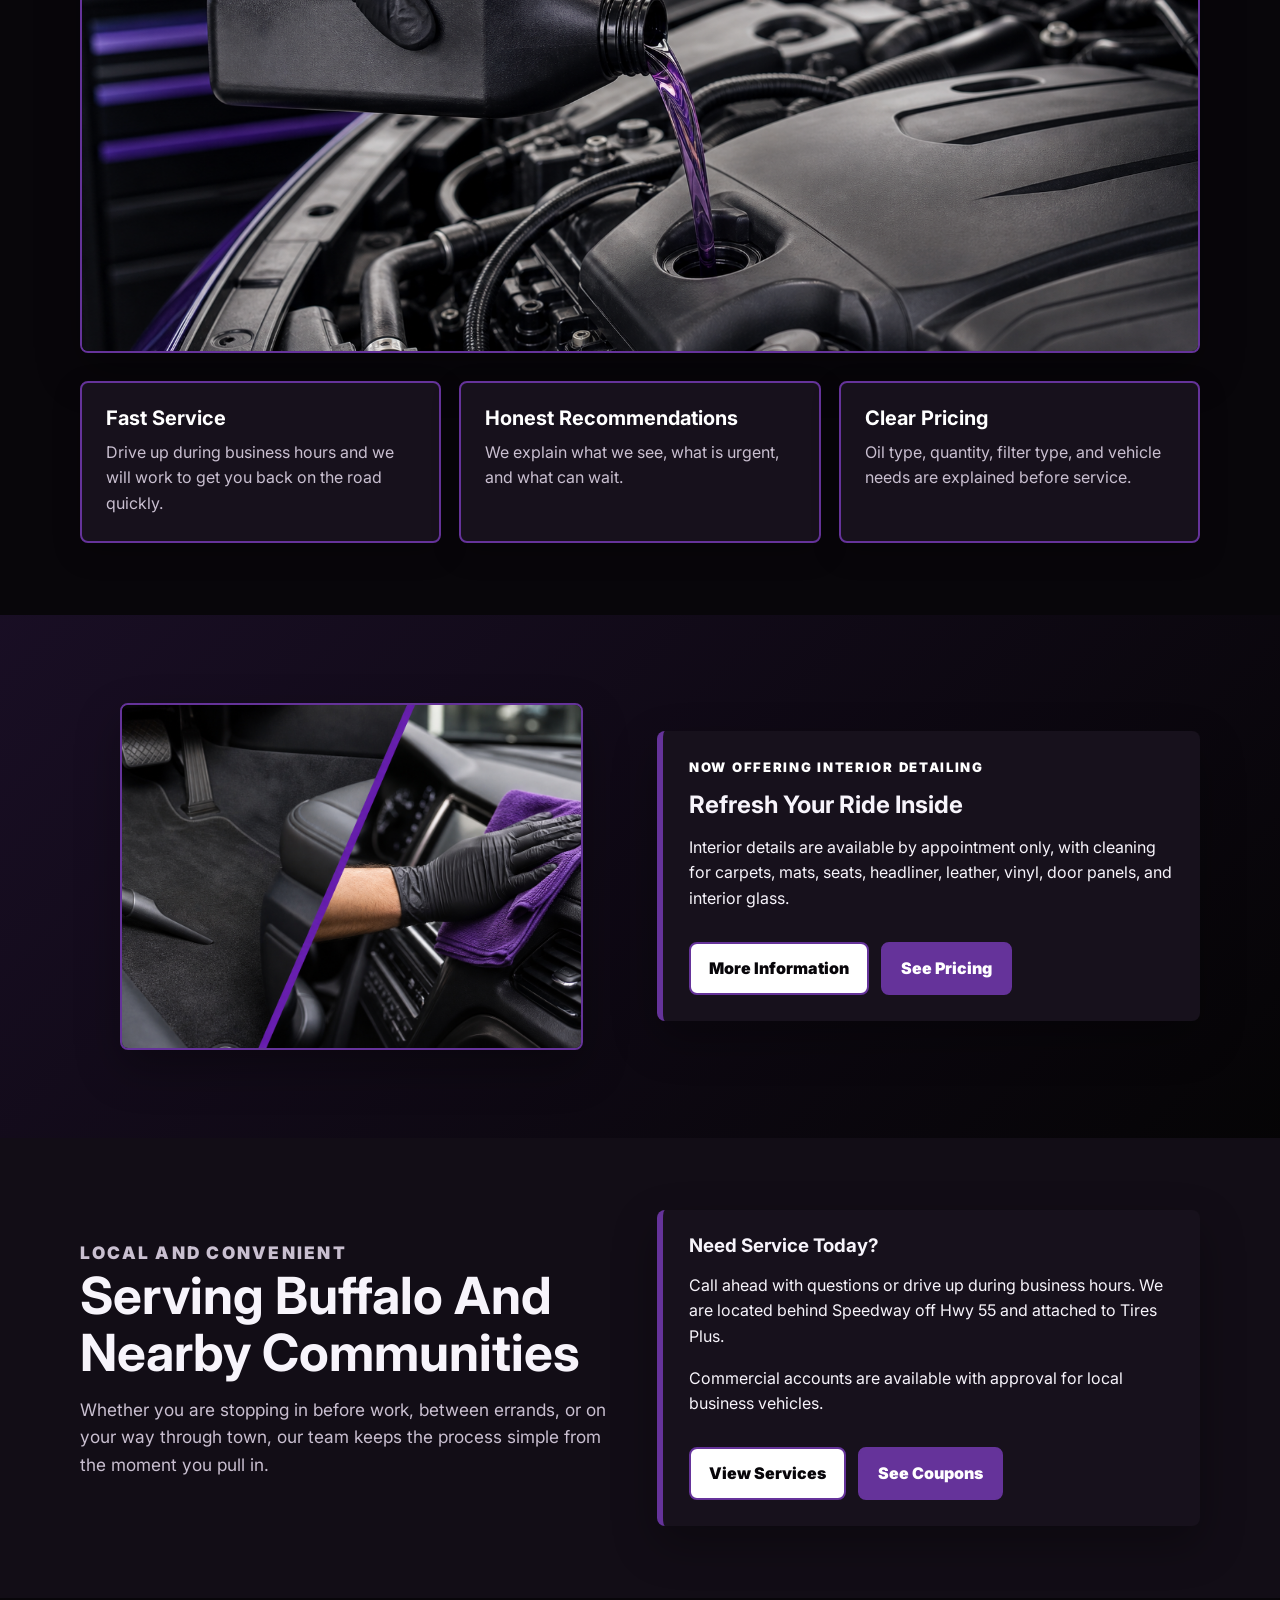
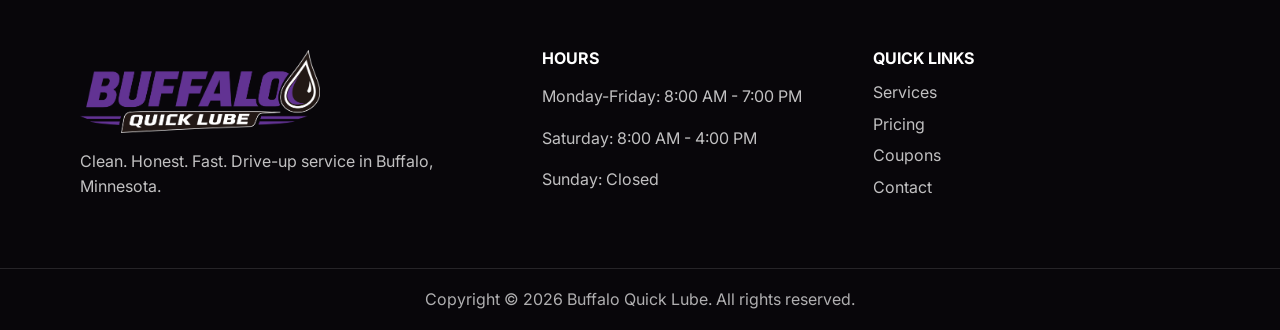
==== commit eddcb07e: "Update oil change pricing and streamline navigation Updates the three oil-change pricing cards and c" ====
--- a/index.html
+++ b/index.html
@@ -2,7 +2,10 @@
 <html lang="en">
 <head>
   <meta charset="UTF-8">
-  <meta name="viewport" content="width=device-width, initial-scale=1.0">
+  <meta name="viewport" content="width=device-width, initial-scale=1.0">
+  <meta http-equiv="Cache-Control" content="no-cache, no-store, must-revalidate">
+  <meta http-equiv="Pragma" content="no-cache">
+  <meta http-equiv="Expires" content="0">
   <link rel="icon" type="image/png" sizes="48x48" href="favicon-48.png">
   <link rel="icon" type="image/png" sizes="512x512" href="favicon.png">
   <link rel="apple-touch-icon" sizes="180x180" href="apple-touch-icon.png">
@@ -10,20 +13,23 @@
   <link rel="preconnect" href="https://fonts.googleapis.com">
   <link rel="preconnect" href="https://fonts.gstatic.com" crossorigin>
   <link href="https://fonts.googleapis.com/css2?family=Inter:wght@400;600;700;800;900&display=swap" rel="stylesheet">
-  <link rel="stylesheet" href="style.css?v=66">
+  <link rel="stylesheet" href="style.css?v=72">
 </head>
 <body>
 <header class="site-header">
-  <div class="top-bar">
-    <div class="top-bar-inner">
-      <span>Drive-up service in Buffalo, Minnesota</span>
-      <span><a href="tel:7636826960">763-682-6960</a> | <a href="https://www.google.com/maps/search/?api=1&query=300+10th+Ave+S+Buffalo+MN+55313" target="_blank" rel="noreferrer">300 10th Ave S, Buffalo, MN 55313</a></span>
-    </div>
-  </div>
+  <div class="top-bar"><div class="top-bar-inner"><span>Clean • Honest • Fast</span><span><a href="tel:7636826960">763-682-6960</a> | <a href="https://www.google.com/maps/search/?api=1&amp;query=300+10th+Ave+S+Buffalo+MN+55313" target="_blank" rel="noreferrer">300 10th Ave S, Buffalo, MN 55313</a></span></div></div>
   <div class="nav-inner">
     <a class="brand" href="index.html"><img src="images/logo.png" alt="Buffalo Quick Lube logo"></a>
-    <button class="menu-btn" onclick="toggleMenu()" aria-label="Open menu"><span></span><span></span><span></span></button>
-    <nav class="site-nav" id="navMenu"><a class="active" href="index.html">Home</a><a href="services.html">Services</a><a href="pricing.html">Pricing</a><a href="coupons.html">Coupons</a><a href="commercial.html">Commercial</a><a href="team.html">Team</a><a href="careers.html">Careers</a><a href="social.html">Social</a><a href="tips.html">Tips</a><a href="faq.html">FAQ</a><div class="nav-dropdown"><a class="nav-trigger" href="contact.html">Contact</a><div class="nav-dropdown-menu"><a href="contact.html">Contact Information</a><a href="detail-request.html">Interior Detail Scheduling</a></div></div></nav>
+    <button class="menu-btn" onclick="toggleMenu()" aria-label="Open menu" aria-expanded="false"><span></span><span></span><span></span></button>
+    <nav class="site-nav" id="navMenu">
+      <a class="nav-home active" href="index.html">Home</a>
+      <div class="nav-dropdown services-dropdown"><a class="nav-trigger" href="services.html" aria-haspopup="true" aria-expanded="false">Services</a><div class="nav-dropdown-menu"><a class="" href="services.html">What We Do</a><a class="" href="detail-request.html">Interior Detail Scheduling</a></div></div>
+      <a class="" href="pricing.html">Pricing</a>
+      <a class="" href="coupons.html">Coupons</a>
+      <a class="" href="commercial.html">Commercial</a>
+      <a class="" href="contact.html">Contact</a>
+      <div class="nav-dropdown more-dropdown"><button class="nav-trigger nav-more-trigger" type="button" aria-haspopup="true" aria-expanded="false">More</button><div class="nav-dropdown-menu"><a class="" href="team.html">Team</a><a class="" href="careers.html">Careers</a><a class="" href="tips.html">Tips</a><a class="" href="faq.html">FAQ</a><a class="" href="social.html">Social</a></div></div>
+    </nav>
   </div>
 </header>
 
@@ -32,7 +38,7 @@
     <div class="hero-inner">
       <div class="hero-main">
         <figure class="hero-shop-photo">
-          <img src="full-shop-photo-top.jpg" alt="Buffalo Quick Lube shop bays with vehicles being serviced">
+          <img src="images/full-shop-photo-top.jpg" alt="Buffalo Quick Lube shop bays with vehicles being serviced">
         </figure>
         <img class="hero-brand-mark" src="images/logo.png" alt="Buffalo Quick Lube logo">
         <p class="eyebrow">Clean. Honest. Fast.</p>
@@ -118,7 +124,7 @@
   <div class="footer-bottom">Copyright &copy; 2026 Buffalo Quick Lube. All rights reserved.</div>
 </footer>
 <a class="floating-call" href="tel:7636826960">Call Now</a>
-<script src="script.js?v=61"></script>
+<script src="script.js?v=73"></script>
 </body>
 </html>
 
@@ -137,8 +143,3 @@
 
 
 
-
-
-
-
-
--- a/style.css
+++ b/style.css
@@ -120,12 +120,17 @@
   flex-wrap: nowrap;
 }
 
-.site-nav a {
+.site-nav a,
+.site-nav button.nav-trigger {
   padding: 9px 8px;
+  border: 0;
   border-radius: 999px;
+  background: transparent;
   color: rgba(255, 255, 255, 0.78);
+  font: inherit;
   font-size: 0.88rem;
   font-weight: 800;
+  cursor: pointer;
 }
 
 .nav-dropdown {
@@ -160,10 +165,140 @@
 }
 
 .site-nav a:hover,
-.site-nav a.active {
+.site-nav a.active,
+.site-nav button.nav-trigger:hover,
+.site-nav button.nav-trigger.active {
   color: var(--paper);
   background: var(--purple);
 }
+
+.intervals-hero { background: radial-gradient(circle at 78% 18%, rgba(124,68,186,.28), transparent 34%), linear-gradient(110deg, #09060b, #17111c); }
+.intervals-hero .container { align-items: center; }
+.intervals-hero h1 { max-width: 760px; }
+.intervals-hero p:not(.eyebrow) { max-width: 760px; }
+.intervals-hero-actions { display: grid; gap: 10px; min-width: 220px; }
+.hero-trust-row { display: flex; flex-wrap: wrap; gap: 9px; margin-top: 22px; }
+.hero-trust-row span { padding: 6px 10px; border: 1px solid rgba(255,255,255,.18); border-radius: 999px; background: rgba(255,255,255,.05); color: #e9e1ee; font-size: .76rem; font-weight: 800; }
+.interval-layout { display: grid; grid-template-columns: minmax(0, 1.55fr) minmax(280px, .75fr); gap: 28px; align-items: start; }
+.lookup-panel, .integrity-note, .coverage-message, .maintenance-card { border: 1px solid rgba(255,255,255,.13); border-radius: var(--radius); background: var(--charcoal); box-shadow: var(--shadow); }
+.lookup-panel { padding: clamp(22px, 4vw, 40px); }
+.lookup-steps { display: grid; grid-template-columns: repeat(3, 1fr); gap: 0; margin: 26px 0 22px; padding: 0; list-style: none; }
+.lookup-steps li { position: relative; display: flex; align-items: center; gap: 8px; color: var(--muted); font-size: .78rem; font-weight: 800; }
+.lookup-steps li:not(:last-child)::after { content: ""; height: 1px; flex: 1; margin-right: 10px; background: rgba(255,255,255,.18); }
+.lookup-steps span { display: grid; place-items: center; width: 26px; height: 26px; border: 1px solid #8c759f; border-radius: 50%; }
+.lookup-steps .active { color: #fff; }
+.lookup-steps .active span { border-color: var(--purple-dark); background: var(--purple); }
+.lookup-tabs { display: flex; gap: 8px; margin: 0 0 22px; padding: 5px; border: 1px solid rgba(255,255,255,.13); border-radius: 8px; background: #0c0910; }
+.lookup-tab, .text-button { border: 0; background: transparent; color: var(--muted); font: inherit; font-weight: 800; cursor: pointer; }
+.lookup-tab { flex: 1; padding: 10px 14px; border-radius: 6px; }
+.lookup-tab.active { color: #fff; background: var(--purple); box-shadow: 0 5px 18px rgba(0,0,0,.25); }
+.interval-form, .lookup-fields { display: grid; grid-template-columns: repeat(2, minmax(0, 1fr)); gap: 18px; }
+.lookup-fields { grid-column: 1 / -1; }
+.interval-form label { display: grid; min-width: 0; align-content: start; gap: 7px; color: #fff; font-weight: 800; }
+.interval-form small { color: var(--muted); font-weight: 400; }
+.interval-form select, .interval-form input { width: 100%; min-width: 0; height: 50px; padding: 10px 12px; border: 1px solid #8c759f; border-radius: 6px; background: #0c0910; color: #fff; font: inherit; }
+.interval-form select:focus, .interval-form input:focus { outline: 3px solid rgba(124,68,186,.4); border-color: #b88be4; }
+.interval-form select:disabled { opacity: .55; }
+.lookup-submit { min-height: 50px; align-self: end; }
+.wide-field, .form-status { grid-column: 1 / -1; }
+.form-status { min-height: 1.5em; margin: 0; color: var(--muted); }
+.form-status.error { color: #ffb6b6; }
+.integrity-note { position: sticky; top: 148px; padding: 25px; display: flex; gap: 16px; border-color: var(--purple); background: linear-gradient(155deg, rgba(101,51,154,.2), transparent 48%), var(--charcoal); }
+.integrity-note h2 { margin: 0 0 14px; }
+.integrity-note h3 { margin: 0 0 7px; font-size: 1rem; }
+.integrity-note .eyebrow { margin: 0 0 2px; }
+.integrity-icon { display: grid; place-items: center; flex: 0 0 38px; height: 38px; border-radius: 50%; background: var(--purple); font-weight: 900; }
+.result-preview-list { display: grid; gap: 9px; margin: 0; padding: 0; list-style: none; }
+.result-preview-list li { position: relative; padding-left: 21px; font-weight: 700; }
+.result-preview-list li::before { content: "✓"; position: absolute; left: 0; color: #cba5ee; }
+.integrity-divider { height: 1px; margin: 22px 0; background: rgba(255,255,255,.14); }
+.history-note { margin-bottom: 0; padding: 12px; border-radius: 6px; background: rgba(0,0,0,.22); font-size: .87rem; }
+.results-section { border-top: 2px solid var(--purple); }
+.results-heading, .result-section-title { display: flex; justify-content: space-between; gap: 20px; align-items: end; }
+.text-button { color: #d7b8f3; text-decoration: underline; }
+.coverage-message { display: flex; justify-content: space-between; gap: 24px; align-items: center; margin: 24px 0 42px; padding: 24px; border-left: 5px solid var(--purple-dark); }
+.coverage-message h3, .coverage-message p { margin: 0 0 7px; }
+.condition-message { margin: -20px 0 38px; padding: 20px 24px; border: 1px solid rgba(255,255,255,.13); border-radius: var(--radius); background: rgba(101,51,154,.12); }
+.condition-message h3 { margin: 0 0 8px; }
+.condition-message ul { margin: 0; padding-left: 20px; color: var(--muted); }
+.mileage-timeline { margin: 34px 0 46px; padding: clamp(20px, 3vw, 30px); border: 1px solid rgba(255,255,255,.14); border-radius: var(--radius); background: #0b080e; overflow: hidden; }
+.roadmap-preview { padding: 54px 0; border-top: 1px solid rgba(255,255,255,.1); border-bottom: 2px solid var(--purple); background: radial-gradient(circle at 82% 20%, rgba(101,51,154,.28), transparent 34%), #0c0910; }
+.roadmap-preview-heading { display: grid; grid-template-columns: minmax(0, 1fr) minmax(280px, .7fr); gap: 30px; align-items: end; margin-bottom: 32px; }
+.roadmap-preview-heading h2, .roadmap-preview-heading p { margin-top: 0; }
+.roadmap-preview-heading > p { color: var(--muted); }
+.preview-track { position: relative; display: grid; grid-template-columns: repeat(3, minmax(0, 1fr)); gap: 18px; }
+.preview-track::before { content: ""; position: absolute; top: 28px; left: 16%; right: 16%; height: 4px; background: linear-gradient(90deg, #4c4550, #fff 50%, var(--purple-dark)); }
+.preview-milestone { position: relative; z-index: 1; min-height: 190px; padding: 54px 22px 22px; border: 1px solid rgba(255,255,255,.15); border-radius: var(--radius); background: #17111c; box-shadow: var(--shadow); }
+.preview-milestone::before { content: ""; position: absolute; top: 14px; left: 50%; width: 25px; height: 25px; transform: translateX(-50%); border: 6px solid #17111c; border-radius: 50%; background: #746c79; box-shadow: 0 0 0 2px #746c79; }
+.preview-milestone.current { border-color: #fff; transform: translateY(-8px); }
+.preview-milestone.current::before { background: #fff; box-shadow: 0 0 0 4px var(--purple); }
+.preview-milestone.upcoming { border-color: var(--purple); }
+.preview-milestone.upcoming::before { background: var(--purple-dark); box-shadow: 0 0 0 2px var(--purple-dark); }
+.preview-milestone span { display: block; color: #cba5ee; font-size: .72rem; font-weight: 900; letter-spacing: .08em; text-transform: uppercase; }
+.preview-milestone strong { display: block; margin: 4px 0 8px; font-size: clamp(1.35rem, 3vw, 2rem); }
+.preview-milestone p { margin: 0; color: var(--muted); font-size: .9rem; }
+.roadmap-legend { display: flex; justify-content: center; gap: 24px; margin-top: 24px; color: var(--muted); font-size: .82rem; font-weight: 800; }
+.legend-dot { display: inline-block; width: 10px; height: 10px; margin-right: 6px; border-radius: 50%; background: #746c79; }
+.legend-dot.current { background: #fff; box-shadow: 0 0 0 2px var(--purple); }
+.legend-dot.upcoming { background: var(--purple-dark); }
+.timeline-heading { display: flex; justify-content: space-between; gap: 24px; align-items: end; margin-bottom: 28px; }
+.timeline-heading h2, .timeline-heading p { margin-top: 0; }
+.timeline-heading > p { max-width: 460px; color: var(--muted); font-size: .9rem; }
+.timeline-track { position: relative; display: grid; grid-auto-flow: column; grid-auto-columns: minmax(150px, 1fr); gap: 0; overflow-x: auto; padding: 8px 0 16px; }
+.timeline-track::before { content: ""; position: absolute; left: 24px; right: 24px; top: 22px; height: 3px; background: linear-gradient(90deg, #4b4051, var(--purple), #8e58c5); }
+.timeline-point { position: relative; z-index: 1; display: grid; justify-items: center; gap: 5px; min-width: 150px; padding: 0 10px 10px; border: 0; border-radius: 8px; background: transparent; color: inherit; font: inherit; text-align: center; cursor: pointer; }
+.timeline-point:hover, .timeline-point:focus-visible, .timeline-point.selected { background: rgba(101,51,154,.2); outline: none; }
+.timeline-point:focus-visible { box-shadow: inset 0 0 0 2px #cba5ee; }
+.timeline-dot { width: 31px; height: 31px; border: 6px solid #0b080e; border-radius: 50%; background: #746c79; box-shadow: 0 0 0 2px #746c79; }
+.timeline-point.current .timeline-dot { background: #fff; box-shadow: 0 0 0 4px var(--purple); }
+.timeline-point.upcoming .timeline-dot { background: var(--purple-dark); box-shadow: 0 0 0 2px var(--purple-dark); }
+.timeline-label { margin-top: 7px; color: var(--muted); font-size: .7rem; font-weight: 900; letter-spacing: .06em; text-transform: uppercase; }
+.timeline-point strong { color: #fff; }
+.timeline-point small { color: var(--muted); line-height: 1.35; }
+.result-section-title { margin: 36px 0 18px; }
+.result-section-title h2, .result-kicker { margin: 0; }
+.result-kicker { color: #cba5ee; font-size: .78rem; font-weight: 900; letter-spacing: .08em; text-transform: uppercase; }
+.maintenance-group { margin: 28px 0; }
+.maintenance-group > h3 { margin-bottom: 0; font-size: 1.45rem; }
+.maintenance-group > p { margin-top: 3px; color: var(--muted); }
+.checkpoint-heading { display: flex; justify-content: space-between; gap: 20px; align-items: end; margin-bottom: 16px; }
+.checkpoint-heading h3, .checkpoint-heading p { margin: 0; }
+.checkpoint-heading h3 { font-size: 1.45rem; }
+.checkpoint-heading p { color: var(--muted); }
+.checkpoint-mileage { flex: 0 0 auto; padding: 7px 11px; border: 1px solid var(--purple); border-radius: 999px; color: #eadbfa; font-size: .8rem; font-weight: 900; }
+.provider-group { margin-top: 22px; padding: 20px; border: 1px solid rgba(255,255,255,.12); border-radius: var(--radius); background: rgba(0,0,0,.16); }
+.provider-group + .provider-group { margin-top: 18px; }
+.provider-heading { display: flex; align-items: center; gap: 12px; margin-bottom: 16px; }
+.provider-heading > span { display: grid; place-items: center; flex: 0 0 40px; height: 40px; border-radius: 50%; background: var(--purple); color: #fff; font-size: .75rem; font-weight: 900; }
+.provider-heading h4, .provider-heading p { margin: 0; }
+.provider-heading h4 { font-size: 1.08rem; }
+.provider-heading p { color: var(--muted); font-size: .85rem; }
+.tires-provider { border-color: rgba(255,255,255,.2); }
+.tires-provider .provider-heading > span { background: #fff; color: #17111c; }
+.checkpoint-empty { margin: 28px 0; padding: 22px; border: 1px dashed #8c759f; border-radius: var(--radius); background: rgba(255,255,255,.025); }
+.checkpoint-empty h3, .checkpoint-empty p { margin: 0; }
+.checkpoint-empty p { color: var(--muted); }
+.recommendation-grid { display: grid; grid-template-columns: repeat(2, minmax(0, 1fr)); gap: 18px; }
+.maintenance-card { overflow: hidden; }
+.maintenance-card-head, .maintenance-card details, .service-route { padding: 20px; }
+.maintenance-card h3 { margin: 8px 0 5px; }
+.maintenance-card p { margin: 0; color: var(--muted); }
+.verified-badge, .bql-badge { display: inline-block; padding: 4px 8px; border-radius: 999px; font-size: .72rem; font-weight: 900; letter-spacing: .03em; text-transform: uppercase; }
+.verified-badge { color: #e8d5fb; background: rgba(101,51,154,.35); }
+.bql-badge { color: #111; background: #fff; }
+.maintenance-card details { border-top: 1px solid rgba(255,255,255,.1); }
+.maintenance-card summary { color: #d7b8f3; font-weight: 800; cursor: pointer; }
+.source-details div { display: grid; grid-template-columns: 110px 1fr; gap: 8px; }
+.source-details dt { color: var(--muted); }
+.source-details dd { margin: 0; }
+.service-route { display: grid; gap: 6px; border-top: 1px solid rgba(255,255,255,.1); }
+.service-route span { color: var(--muted); }
+.bql-route { background: rgba(101,51,154,.22); }
+.tires-route { background: rgba(255,255,255,.035); }
+.config-pending { display: inline-flex; padding: 9px 11px; border: 1px dashed #8c759f; border-radius: 6px; font-size: .82rem; }
+.bql-recommendations { margin-top: 48px; padding-top: 10px; border-top: 3px solid #fff; }
+.bql-card { border-color: #8e58c5; }
+[hidden] { display: none !important; }
 
 .hero {
   background:
@@ -751,6 +886,19 @@
 .faq-list p {
   margin: 12px 0 0;
   color: var(--muted);
+}
+
+.oil-stock-list {
+  display: grid;
+  grid-template-columns: repeat(2, minmax(0, 1fr));
+  gap: 8px 16px;
+  margin: 14px 0 0;
+  padding-left: 20px;
+  color: #ffffff;
+}
+
+.oil-stock-list li {
+  padding-left: 2px;
 }
 
 .application-form {
@@ -898,18 +1046,25 @@
   grid-template-columns: repeat(2, minmax(0, 1fr));
 }
 
-.detail-choice-grid label {
+.single-choice-grid {
+  grid-template-columns: minmax(0, 1fr);
+}
+
+.detail-choice-grid label,
+.single-choice-grid label {
   align-items: flex-start;
 }
 
 .detail-choice-grid span,
-.add-on-choice-grid span {
+.add-on-choice-grid span,
+.single-choice-grid span {
   display: grid;
   gap: 4px;
 }
 
 .detail-choice-grid small,
-.add-on-choice-grid small {
+.add-on-choice-grid small,
+.single-choice-grid small {
   color: #605866;
   font-size: 0.78rem;
   font-weight: 700;
@@ -1031,6 +1186,54 @@
   grid-column: 1 / -1;
   margin: 0;
   color: #605866;
+}
+
+.form-repeat-section {
+  gap: 14px;
+}
+
+.repeat-list {
+  display: grid;
+  gap: 16px;
+}
+
+.repeat-row {
+  display: grid;
+  grid-template-columns: repeat(3, minmax(0, 1fr));
+  gap: 14px;
+  padding: 16px;
+  border: 2px solid rgba(101, 51, 154, 0.22);
+  border-radius: var(--radius);
+  background: #fbf9fd;
+}
+
+.form-more {
+  display: grid;
+  gap: 14px;
+}
+
+.form-more summary {
+  display: flex;
+  align-items: center;
+  justify-content: space-between;
+  min-height: 46px;
+  padding: 11px 14px;
+  border: 2px solid var(--line);
+  border-radius: var(--radius);
+  background: var(--purple);
+  color: #ffffff;
+  cursor: pointer;
+  font-weight: 900;
+}
+
+.form-more summary::after {
+  content: "+";
+  font-size: 1.25rem;
+  line-height: 1;
+}
+
+.form-more[open] summary::after {
+  content: "-";
 }
 
 .site-footer {
@@ -1132,9 +1335,12 @@
     display: flex;
   }
 
-  .site-nav a {
+  .site-nav a,
+  .site-nav button.nav-trigger {
+    width: 100%;
     border-radius: var(--radius);
     padding: 12px;
+    text-align: left;
   }
 
   .nav-dropdown {
@@ -1237,7 +1443,7 @@
     margin-right: 28px;
   }
 
-    .hero-main .eyebrow,
+  .hero-main .eyebrow,
   .hero-main h1 {
     text-align: center;
   }
@@ -1256,6 +1462,14 @@
   }
 
   .hero-panel dl {
+    grid-template-columns: 1fr;
+  }
+
+  .oil-stock-list {
+    grid-template-columns: 1fr;
+  }
+
+  .repeat-row {
     grid-template-columns: 1fr;
   }
 
@@ -1294,4 +1508,26 @@
   .floating-call {
     display: inline-flex;
   }
-}
+
+  .interval-layout, .recommendation-grid { grid-template-columns: 1fr; }
+  .coverage-message { align-items: flex-start; flex-direction: column; }
+  .integrity-note { position: static; }
+}
+
+@media (max-width: 620px) {
+  .interval-form, .lookup-fields { grid-template-columns: 1fr; }
+  .results-heading, .result-section-title { align-items: flex-start; flex-direction: column; }
+  .checkpoint-heading { align-items: flex-start; flex-direction: column; }
+  .lookup-tabs { align-items: stretch; }
+  .lookup-tab { flex: 1; }
+  .lookup-steps li { gap: 5px; font-size: .7rem; }
+  .lookup-steps li:not(:last-child)::after { margin-right: 5px; }
+  .lookup-steps span { width: 23px; height: 23px; }
+  .hero-trust-row { gap: 6px; }
+  .timeline-heading { align-items: flex-start; flex-direction: column; }
+  .roadmap-preview-heading, .preview-track { grid-template-columns: 1fr; }
+  .preview-track::before { top: 20px; bottom: 20px; left: 26px; right: auto; width: 4px; height: auto; }
+  .preview-milestone { min-height: 0; padding: 22px 20px 22px 58px; }
+  .preview-milestone::before { top: 22px; left: 26px; }
+  .preview-milestone.current { transform: none; }
+}
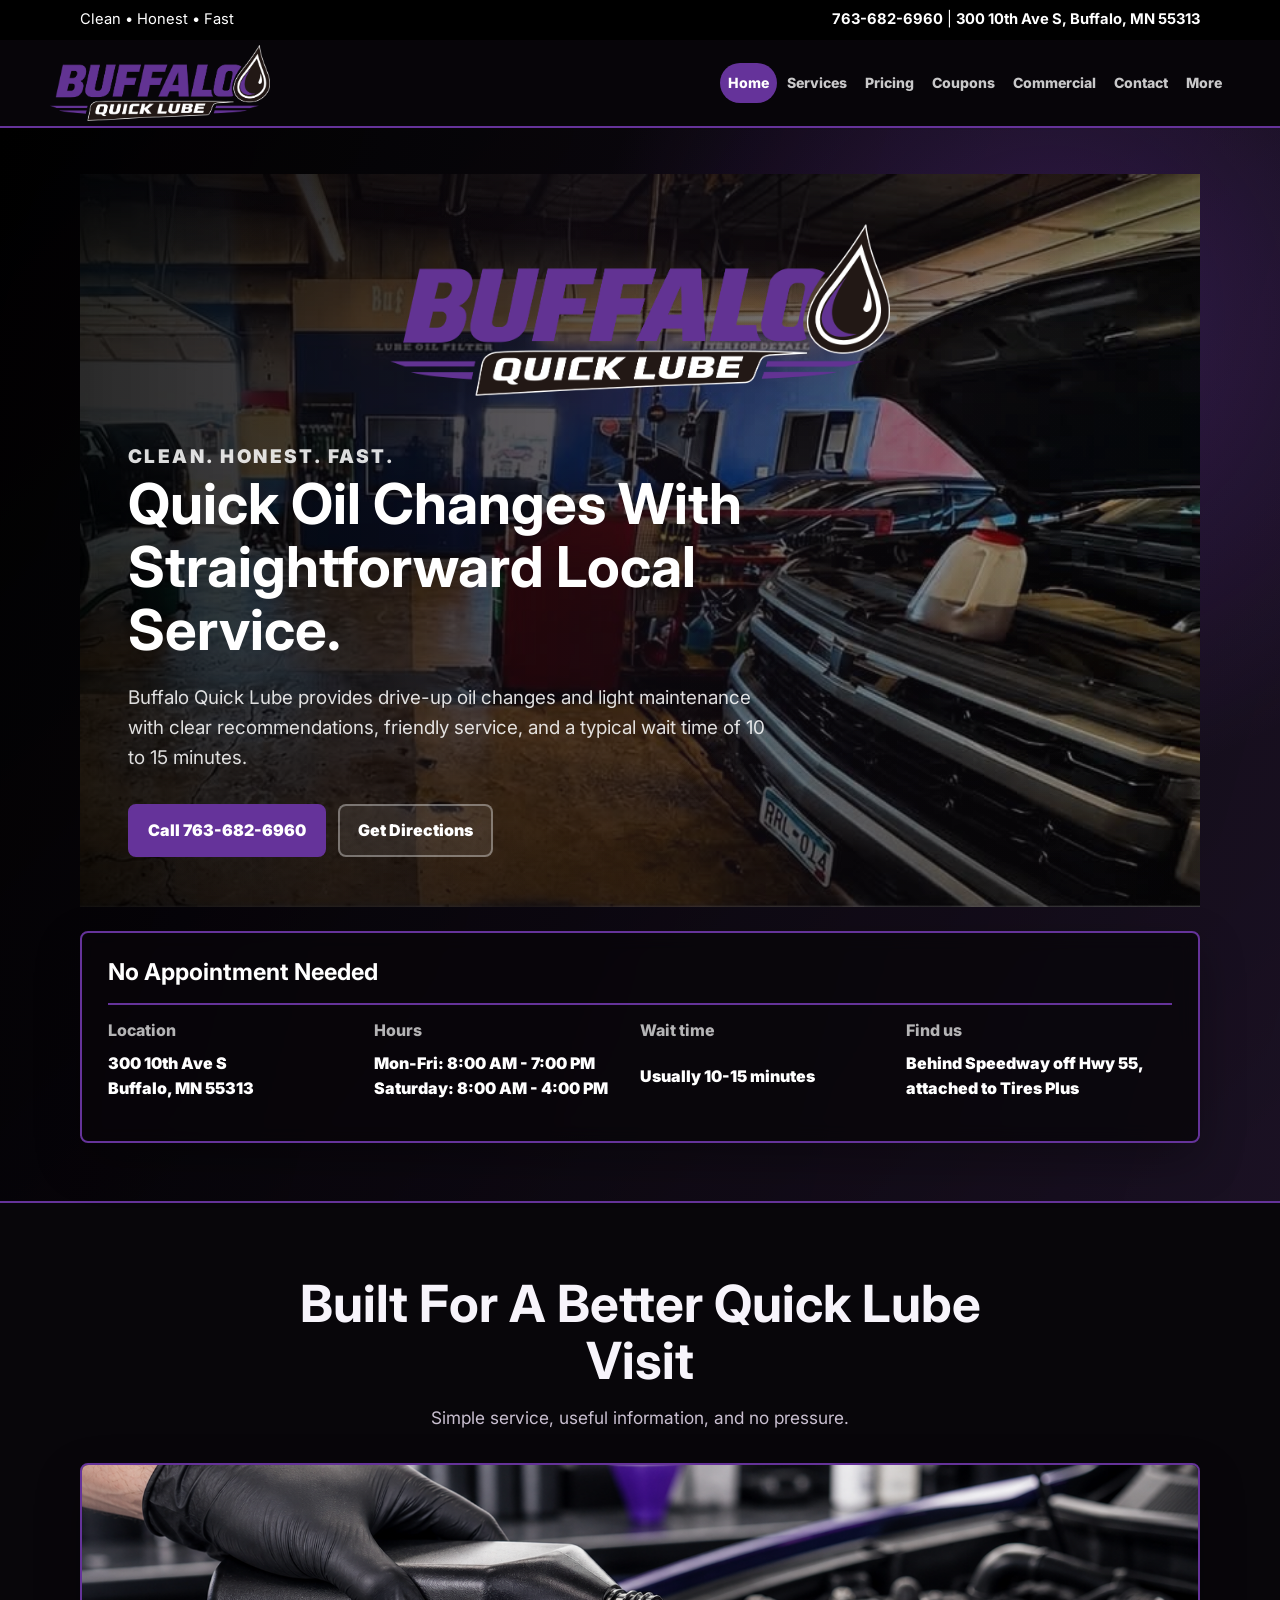
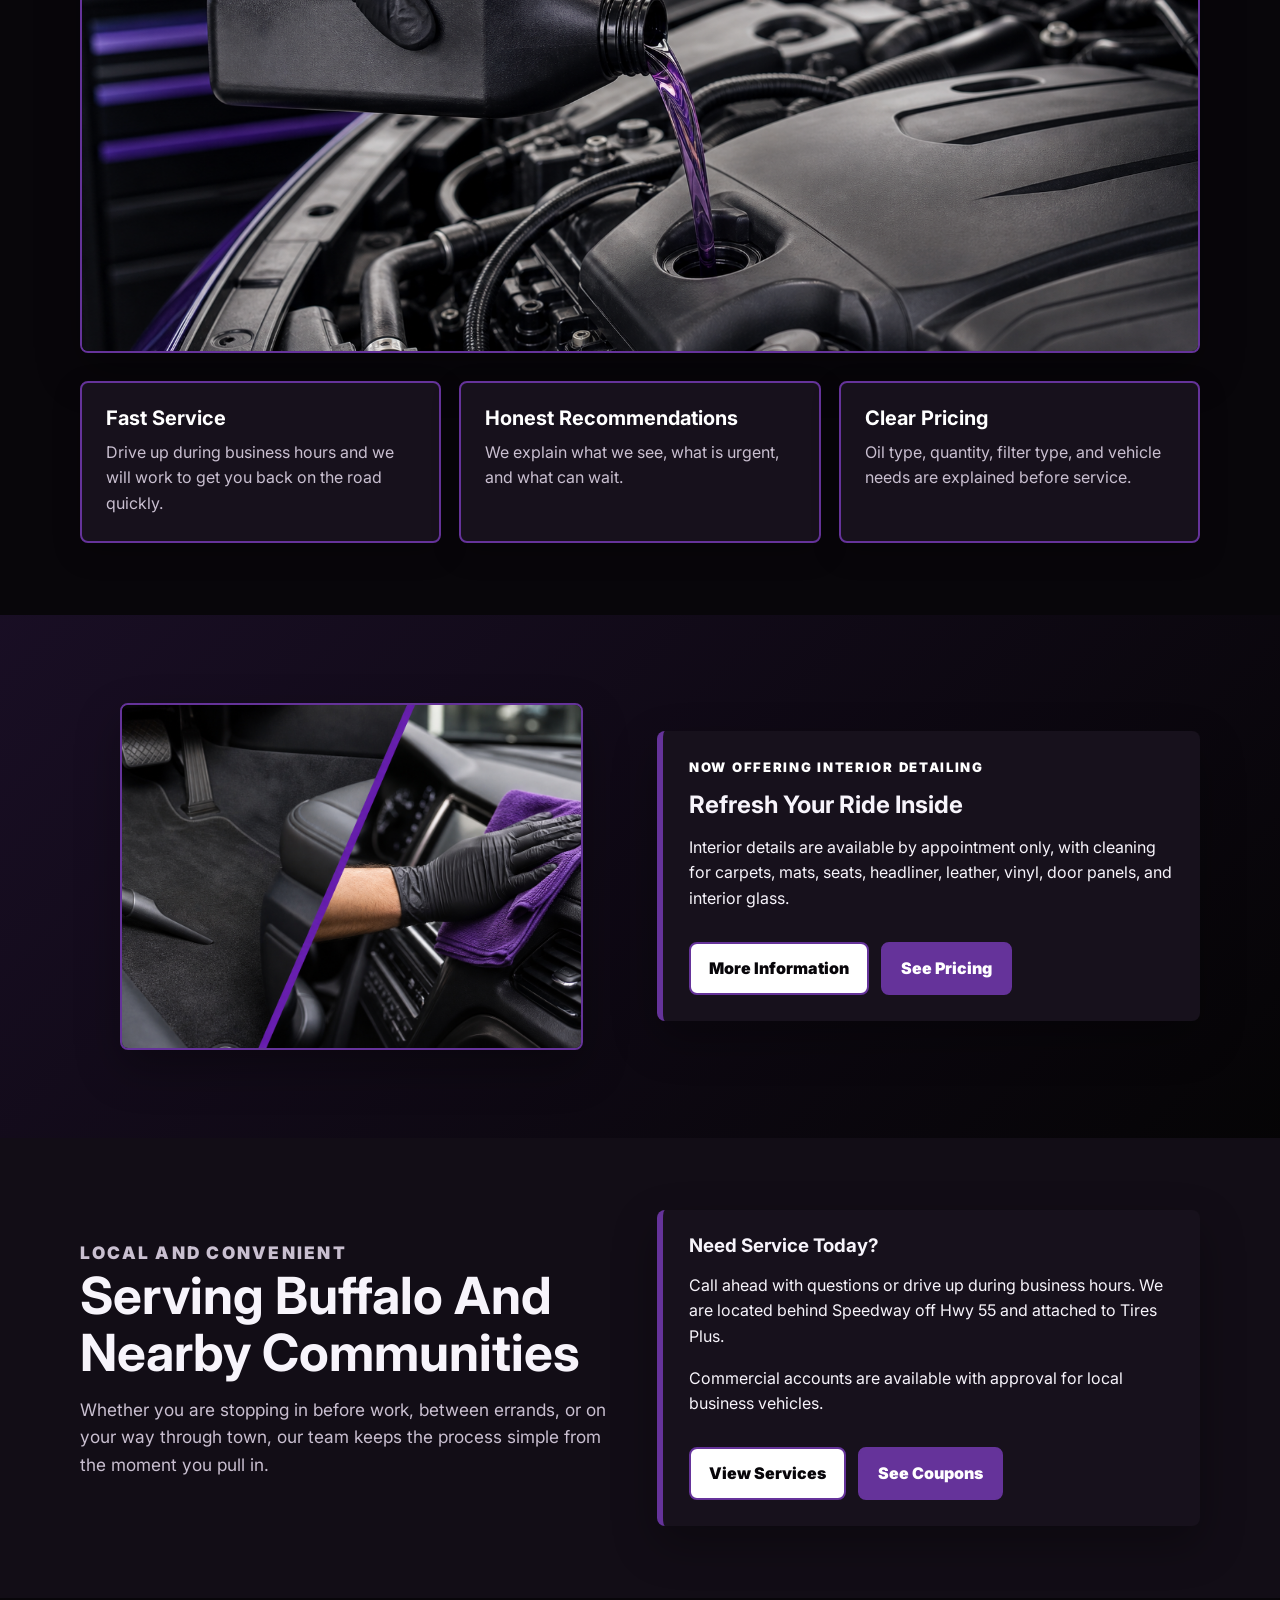
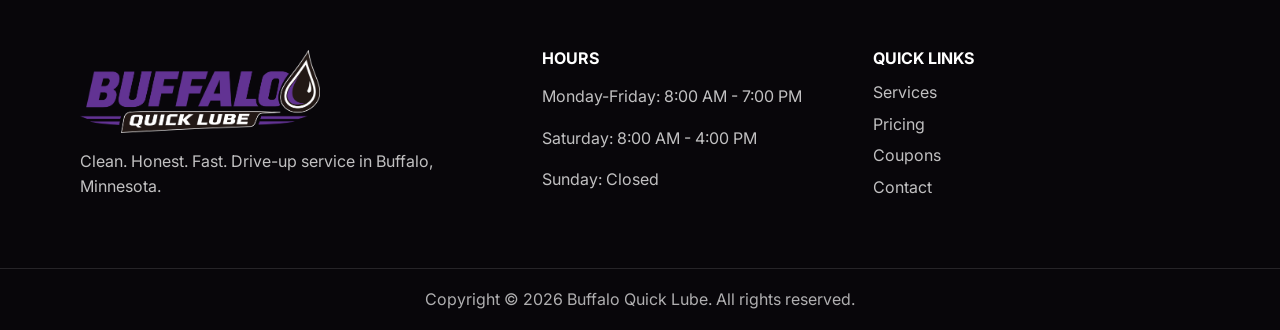
==== commit cabd46b0: "Fix homepage shop image path Points the homepage hero image to the existing root-level shop photo." ====
--- a/index.html
+++ b/index.html
@@ -38,7 +38,7 @@
     <div class="hero-inner">
       <div class="hero-main">
         <figure class="hero-shop-photo">
-          <img src="images/full-shop-photo-top.jpg" alt="Buffalo Quick Lube shop bays with vehicles being serviced">
+          <img src="full-shop-photo-top.jpg" alt="Buffalo Quick Lube shop bays with vehicles being serviced">
         </figure>
         <img class="hero-brand-mark" src="images/logo.png" alt="Buffalo Quick Lube logo">
         <p class="eyebrow">Clean. Honest. Fast.</p>
@@ -142,4 +142,3 @@
 
 
 
-
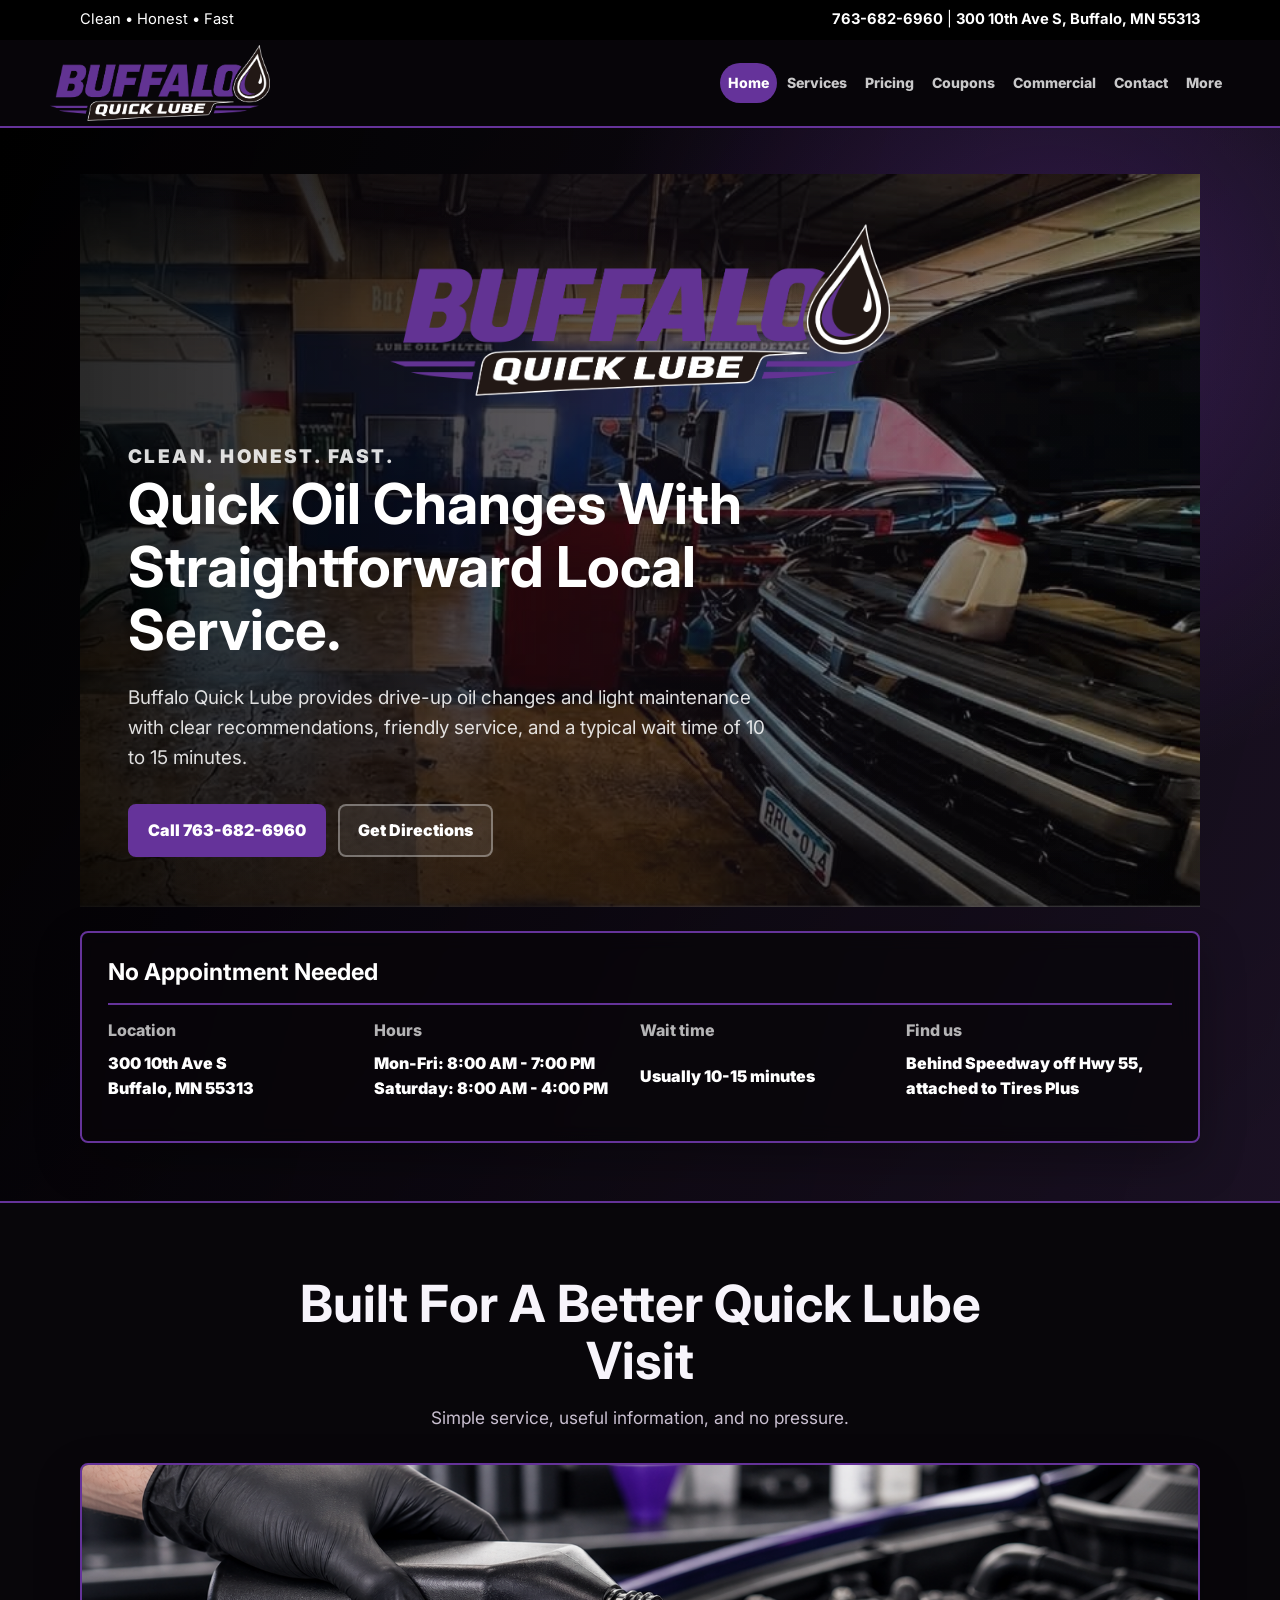
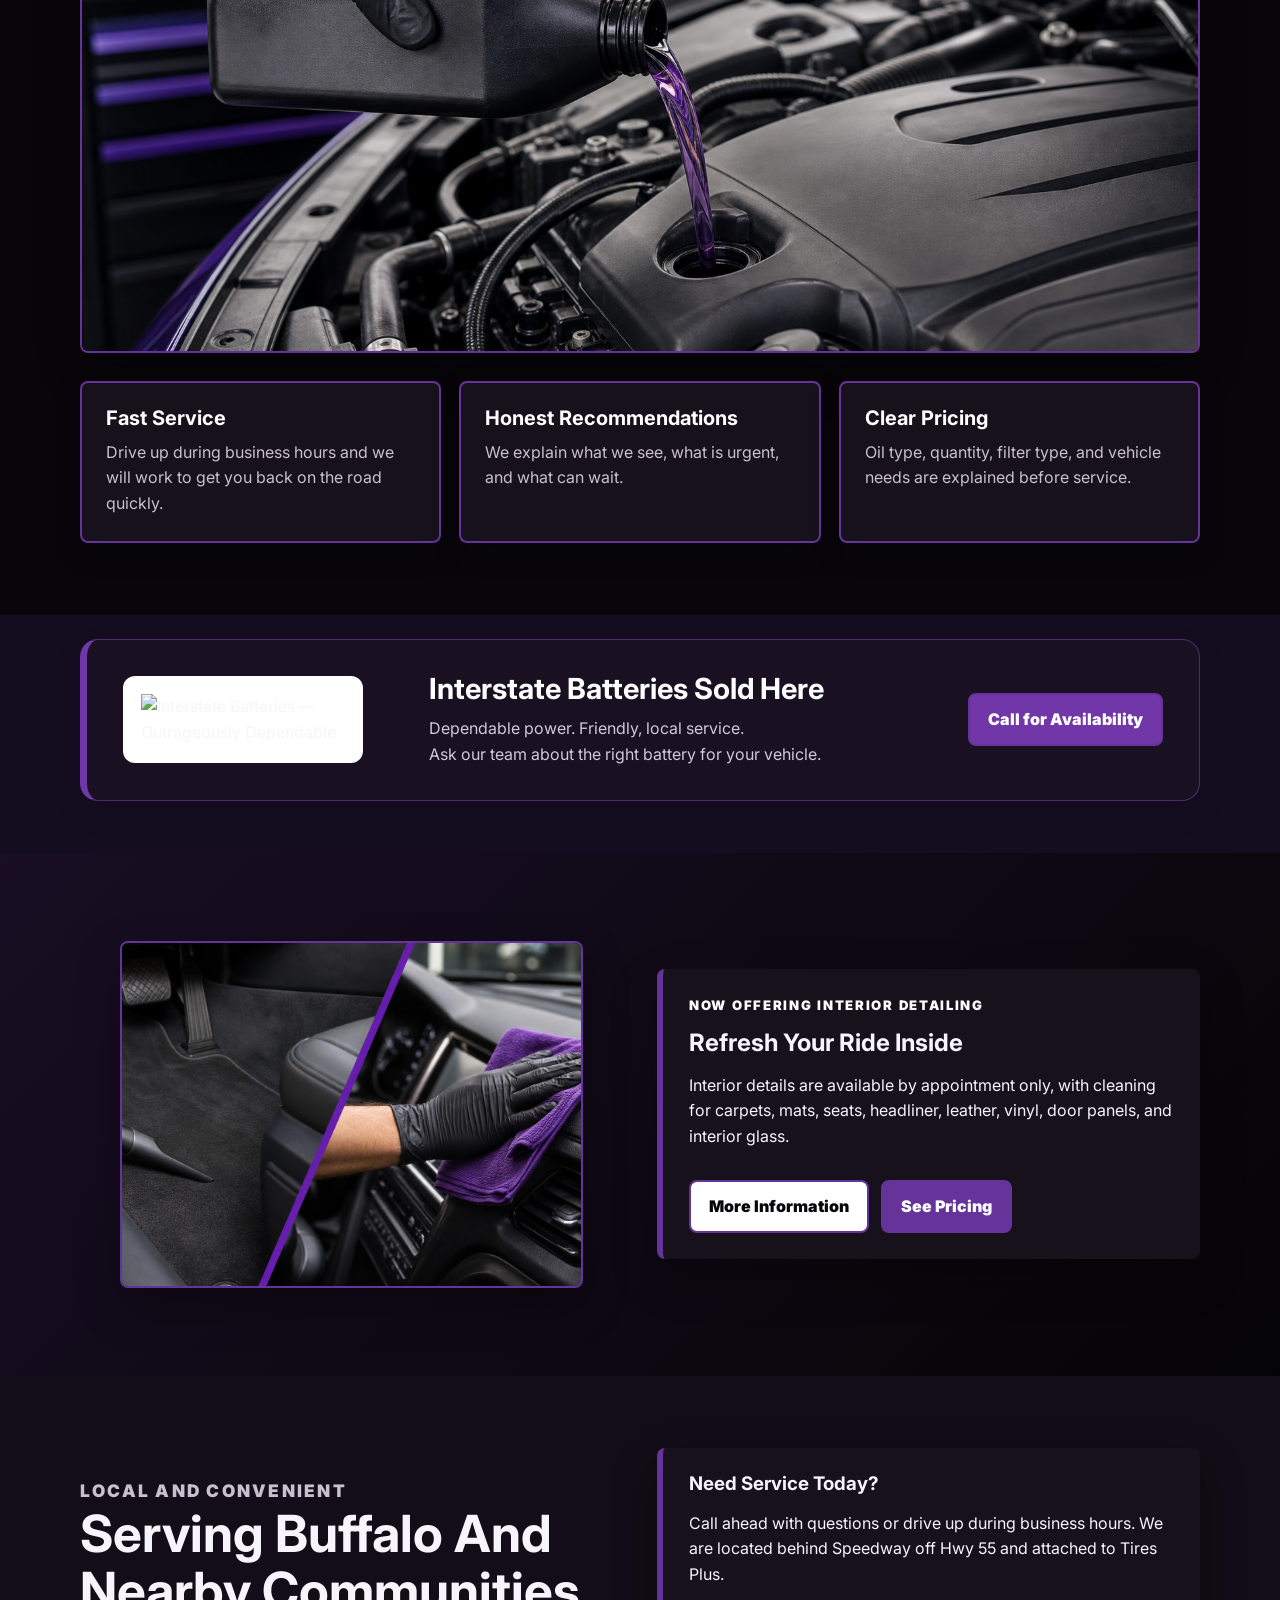
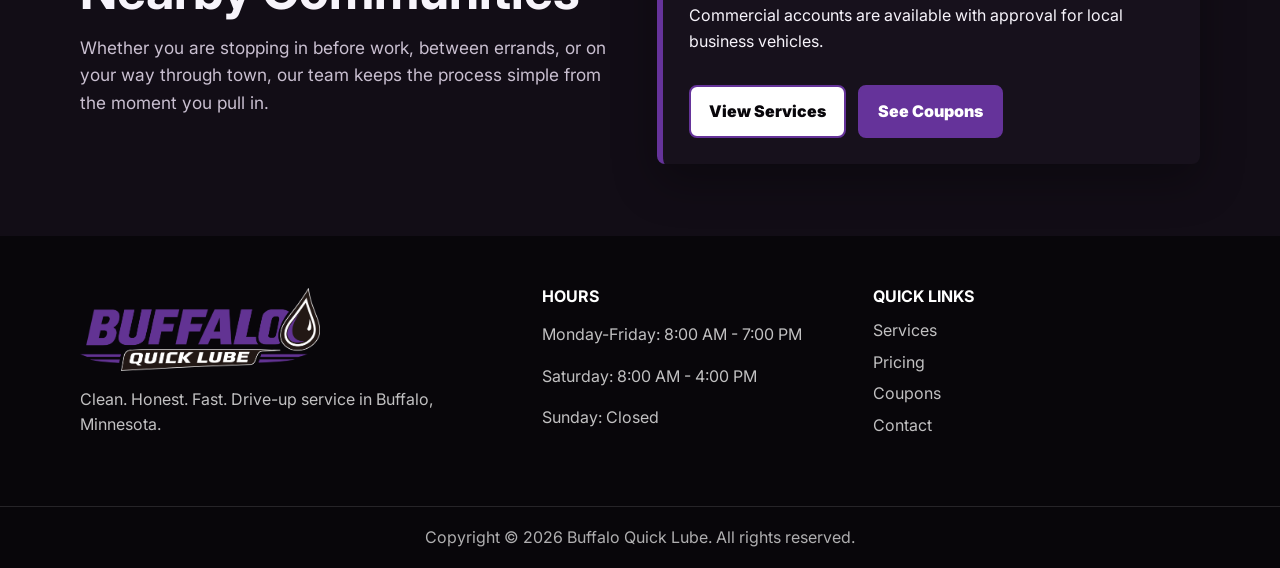
==== commit 97f8c0ea: "Add Interstate Batteries banner to homepage" ====
--- a/index.html
+++ b/index.html
@@ -1,144 +1,156 @@
-<!DOCTYPE html>
-<html lang="en">
-<head>
-  <meta charset="UTF-8">
+<!DOCTYPE html>
+<html lang="en">
+<head>
+  <meta charset="UTF-8">
   <meta name="viewport" content="width=device-width, initial-scale=1.0">
   <meta http-equiv="Cache-Control" content="no-cache, no-store, must-revalidate">
   <meta http-equiv="Pragma" content="no-cache">
-  <meta http-equiv="Expires" content="0">
-  <link rel="icon" type="image/png" sizes="48x48" href="favicon-48.png">
-  <link rel="icon" type="image/png" sizes="512x512" href="favicon.png">
-  <link rel="apple-touch-icon" sizes="180x180" href="apple-touch-icon.png">
-  <title>Buffalo Quick Lube | Clean Honest Fast</title>
-  <link rel="preconnect" href="https://fonts.googleapis.com">
-  <link rel="preconnect" href="https://fonts.gstatic.com" crossorigin>
-  <link href="https://fonts.googleapis.com/css2?family=Inter:wght@400;600;700;800;900&display=swap" rel="stylesheet">
-  <link rel="stylesheet" href="style.css?v=72">
-</head>
-<body>
-<header class="site-header">
-  <div class="top-bar"><div class="top-bar-inner"><span>Clean • Honest • Fast</span><span><a href="tel:7636826960">763-682-6960</a> | <a href="https://www.google.com/maps/search/?api=1&amp;query=300+10th+Ave+S+Buffalo+MN+55313" target="_blank" rel="noreferrer">300 10th Ave S, Buffalo, MN 55313</a></span></div></div>
-  <div class="nav-inner">
-    <a class="brand" href="index.html"><img src="images/logo.png" alt="Buffalo Quick Lube logo"></a>
-    <button class="menu-btn" onclick="toggleMenu()" aria-label="Open menu" aria-expanded="false"><span></span><span></span><span></span></button>
-    <nav class="site-nav" id="navMenu">
-      <a class="nav-home active" href="index.html">Home</a>
-      <div class="nav-dropdown services-dropdown"><a class="nav-trigger" href="services.html" aria-haspopup="true" aria-expanded="false">Services</a><div class="nav-dropdown-menu"><a class="" href="services.html">What We Do</a><a class="" href="detail-request.html">Interior Detail Scheduling</a></div></div>
-      <a class="" href="pricing.html">Pricing</a>
-      <a class="" href="coupons.html">Coupons</a>
-      <a class="" href="commercial.html">Commercial</a>
-      <a class="" href="contact.html">Contact</a>
-      <div class="nav-dropdown more-dropdown"><button class="nav-trigger nav-more-trigger" type="button" aria-haspopup="true" aria-expanded="false">More</button><div class="nav-dropdown-menu"><a class="" href="team.html">Team</a><a class="" href="careers.html">Careers</a><a class="" href="tips.html">Tips</a><a class="" href="faq.html">FAQ</a><a class="" href="social.html">Social</a></div></div>
-    </nav>
-  </div>
-</header>
-
-<main>
-  <section class="hero">
-    <div class="hero-inner">
-      <div class="hero-main">
-        <figure class="hero-shop-photo">
-          <img src="full-shop-photo-top.jpg" alt="Buffalo Quick Lube shop bays with vehicles being serviced">
-        </figure>
-        <img class="hero-brand-mark" src="images/logo.png" alt="Buffalo Quick Lube logo">
-        <p class="eyebrow">Clean. Honest. Fast.</p>
-        <h1>Quick Oil Changes With Straightforward Local Service.</h1>
-        <p>Buffalo Quick Lube provides drive-up oil changes and light maintenance with clear recommendations, friendly service, and a typical wait time of 10 to 15 minutes.</p>
-        <div class="actions">
-          <a class="btn" href="tel:7636826960">Call 763-682-6960</a>
-          <a class="btn secondary" href="https://www.google.com/maps/search/?api=1&query=300+10th+Ave+S+Buffalo+MN+55313" target="_blank" rel="noreferrer">Get Directions</a>
-        </div>
-      </div>
-      <aside class="hero-panel">
-        <h2>No Appointment Needed</h2>
-        <dl>
-          <div><dt>Location</dt><dd>300 10th Ave S<br>Buffalo, MN 55313</dd></div>
-          <div><dt>Hours</dt><dd>Mon-Fri: 8:00 AM - 7:00 PM<br>Saturday: 8:00 AM - 4:00 PM</dd></div>
-          <div><dt>Wait time</dt><dd>Usually 10-15 minutes</dd></div>
-          <div><dt>Find us</dt><dd>Behind Speedway off Hwy 55, attached to Tires Plus</dd></div>
-        </dl>
-      </aside>
-    </div>
-  </section>
-
-  <section class="section">
-    <div class="container">
-      <div class="section-head center">
-        <h2>Built For A Better Quick Lube Visit</h2>
-        <p>Simple service, useful information, and no pressure.</p>
-      </div>
-      <figure class="media-panel section-photo">
-        <img src="images/purple-oil-engine.png" alt="Fresh oil with a purple hue being poured into a vehicle engine">
-      </figure>
-      <div class="grid">
-        <div class="card"><h3>Fast Service</h3><p>Drive up during business hours and we will work to get you back on the road quickly.</p></div>
-        <div class="card"><h3>Honest Recommendations</h3><p>We explain what we see, what is urgent, and what can wait.</p></div>
-        <div class="card"><h3>Clear Pricing</h3><p>Oil type, quantity, filter type, and vehicle needs are explained before service.</p></div>
-      </div>
-    </div>
-  </section>
-
-  <section class="section detail-corner">
-    <div class="container split">
-      <figure class="media-panel detail-photo">
-        <img src="images/interior-detailing.png" alt="Vehicle interior detailing with carpet vacuuming and dashboard cleaning">
-      </figure>
-      <div class="callout">
-        <p class="eyebrow">Now Offering Interior Detailing</p>
-        <h2>Refresh Your Ride Inside</h2>
-        <p>Interior details are available by appointment only, with cleaning for carpets, mats, seats, headliner, leather, vinyl, door panels, and interior glass.</p>
-        <div class="actions">
-          <a class="btn light" href="services.html#interior-detailing">More Information</a>
-          <a class="btn" href="pricing.html#interior-details">See Pricing</a>
-        </div>
-      </div>
-    </div>
-  </section>
-
-  <section class="section soft">
-    <div class="container split">
-      <div class="section-head">
-        <p class="eyebrow">Local and convenient</p>
-        <h2>Serving Buffalo And Nearby Communities</h2>
-        <p>Whether you are stopping in before work, between errands, or on your way through town, our team keeps the process simple from the moment you pull in.</p>
-      </div>
-      <div class="callout">
-        <h3>Need Service Today?</h3>
-        <p>Call ahead with questions or drive up during business hours. We are located behind Speedway off Hwy 55 and attached to Tires Plus.</p>
-        <p>Commercial accounts are available with approval for local business vehicles.</p>
-        <div class="actions">
-          <a class="btn light" href="services.html">View Services</a>
-          <a class="btn" href="coupons.html">See Coupons</a>
-        </div>
-      </div>
-    </div>
-  </section>
-</main>
-
-<footer class="site-footer">
-  <div class="footer-grid">
-    <div><img src="images/logo.png" alt="Buffalo Quick Lube logo"><p>Clean. Honest. Fast. Drive-up service in Buffalo, Minnesota.</p></div>
-    <div><h3>Hours</h3><p>Monday-Friday: 8:00 AM - 7:00 PM</p><p>Saturday: 8:00 AM - 4:00 PM</p><p>Sunday: Closed</p></div>
-    <div><h3>Quick Links</h3><a href="services.html">Services</a><a href="pricing.html">Pricing</a><a href="coupons.html">Coupons</a><a href="contact.html">Contact</a></div>
-  </div>
-  <div class="footer-bottom">Copyright &copy; 2026 Buffalo Quick Lube. All rights reserved.</div>
-</footer>
-<a class="floating-call" href="tel:7636826960">Call Now</a>
-<script src="script.js?v=73"></script>
-</body>
-</html>
-
-
-
-
-
-
-
-
-
-
-
-
-
-
-
+  <meta http-equiv="Expires" content="0">
+  <link rel="icon" type="image/png" sizes="48x48" href="favicon-48.png">
+  <link rel="icon" type="image/png" sizes="512x512" href="favicon.png">
+  <link rel="apple-touch-icon" sizes="180x180" href="apple-touch-icon.png">
+  <title>Buffalo Quick Lube | Clean Honest Fast</title>
+  <link rel="preconnect" href="https://fonts.googleapis.com">
+  <link rel="preconnect" href="https://fonts.gstatic.com" crossorigin>
+  <link href="https://fonts.googleapis.com/css2?family=Inter:wght@400;600;700;800;900&display=swap" rel="stylesheet">
+  <link rel="stylesheet" href="style.css?v=72">
+<style>
+.battery-section{padding:24px 0 52px;background:#140d20}
+.battery-banner{display:grid;grid-template-columns:270px 1fr auto;gap:36px;align-items:center;border:1px solid #49305f;border-left:7px solid #7137a8;border-radius:18px;padding:32px 36px;background:#191122;box-shadow:0 12px 30px #00000020}
+.battery-logo{width:240px;height:auto;display:block;background:#fff;border-radius:12px;padding:18px;box-sizing:border-box}
+.battery-copy h2{font-size:29px;line-height:1.2;margin:0 0 10px;color:#fff}
+.battery-copy p{margin:0;color:#d1c8db;line-height:1.6;font-size:16px}
+.battery-banner .btn{white-space:nowrap;background:#7137a8;color:#fff}
+@media(max-width:900px){.battery-banner{grid-template-columns:200px 1fr}.battery-logo{width:190px}.battery-banner .btn{grid-column:2;justify-self:start}.battery-copy h2{font-size:25px}}
+@media(max-width:600px){.battery-banner{grid-template-columns:1fr;text-align:center;gap:22px;padding:28px 22px}.battery-logo{width:230px;margin:auto}.battery-banner .btn{grid-column:1;justify-self:center}}
+</style>
+</head>
+<body>
+<header class="site-header">
+  <div class="top-bar"><div class="top-bar-inner"><span>Clean • Honest • Fast</span><span><a href="tel:7636826960">763-682-6960</a> | <a href="https://www.google.com/maps/search/?api=1&amp;query=300+10th+Ave+S+Buffalo+MN+55313" target="_blank" rel="noreferrer">300 10th Ave S, Buffalo, MN 55313</a></span></div></div>
+  <div class="nav-inner">
+    <a class="brand" href="index.html"><img src="images/logo.png" alt="Buffalo Quick Lube logo"></a>
+    <button class="menu-btn" onclick="toggleMenu()" aria-label="Open menu" aria-expanded="false"><span></span><span></span><span></span></button>
+    <nav class="site-nav" id="navMenu">
+      <a class="nav-home active" href="index.html">Home</a>
+      <div class="nav-dropdown services-dropdown"><a class="nav-trigger" href="services.html" aria-haspopup="true" aria-expanded="false">Services</a><div class="nav-dropdown-menu"><a class="" href="services.html">What We Do</a><a class="" href="detail-request.html">Interior Detail Scheduling</a></div></div>
+      <a class="" href="pricing.html">Pricing</a>
+      <a class="" href="coupons.html">Coupons</a>
+      <a class="" href="commercial.html">Commercial</a>
+      <a class="" href="contact.html">Contact</a>
+      <div class="nav-dropdown more-dropdown"><button class="nav-trigger nav-more-trigger" type="button" aria-haspopup="true" aria-expanded="false">More</button><div class="nav-dropdown-menu"><a class="" href="team.html">Team</a><a class="" href="careers.html">Careers</a><a class="" href="tips.html">Tips</a><a class="" href="faq.html">FAQ</a><a class="" href="social.html">Social</a></div></div>
+    </nav>
+  </div>
+</header>
+
+<main>
+  <section class="hero">
+    <div class="hero-inner">
+      <div class="hero-main">
+        <figure class="hero-shop-photo">
+          <img src="full-shop-photo-top.jpg" alt="Buffalo Quick Lube shop bays with vehicles being serviced">
+        </figure>
+        <img class="hero-brand-mark" src="images/logo.png" alt="Buffalo Quick Lube logo">
+        <p class="eyebrow">Clean. Honest. Fast.</p>
+        <h1>Quick Oil Changes With Straightforward Local Service.</h1>
+        <p>Buffalo Quick Lube provides drive-up oil changes and light maintenance with clear recommendations, friendly service, and a typical wait time of 10 to 15 minutes.</p>
+        <div class="actions">
+          <a class="btn" href="tel:7636826960">Call 763-682-6960</a>
+          <a class="btn secondary" href="https://www.google.com/maps/search/?api=1&query=300+10th+Ave+S+Buffalo+MN+55313" target="_blank" rel="noreferrer">Get Directions</a>
+        </div>
+      </div>
+      <aside class="hero-panel">
+        <h2>No Appointment Needed</h2>
+        <dl>
+          <div><dt>Location</dt><dd>300 10th Ave S<br>Buffalo, MN 55313</dd></div>
+          <div><dt>Hours</dt><dd>Mon-Fri: 8:00 AM - 7:00 PM<br>Saturday: 8:00 AM - 4:00 PM</dd></div>
+          <div><dt>Wait time</dt><dd>Usually 10-15 minutes</dd></div>
+          <div><dt>Find us</dt><dd>Behind Speedway off Hwy 55, attached to Tires Plus</dd></div>
+        </dl>
+      </aside>
+    </div>
+  </section>
+
+  <section class="section">
+    <div class="container">
+      <div class="section-head center">
+        <h2>Built For A Better Quick Lube Visit</h2>
+        <p>Simple service, useful information, and no pressure.</p>
+      </div>
+      <figure class="media-panel section-photo">
+        <img src="images/purple-oil-engine.png" alt="Fresh oil with a purple hue being poured into a vehicle engine">
+      </figure>
+      <div class="grid">
+        <div class="card"><h3>Fast Service</h3><p>Drive up during business hours and we will work to get you back on the road quickly.</p></div>
+        <div class="card"><h3>Honest Recommendations</h3><p>We explain what we see, what is urgent, and what can wait.</p></div>
+        <div class="card"><h3>Clear Pricing</h3><p>Oil type, quantity, filter type, and vehicle needs are explained before service.</p></div>
+      </div>
+    </div>
+  </section>
+
+  <section class="battery-section" id="interstate-batteries"><div class="container"><div class="battery-banner"><img class="battery-logo" src="https://www.interstatebatteries.com/-/media/project/interstate-batteries/redesign/logo-ib-logo-classic-2/updated-logoiblogoclassic3x.webp?rev=e175bf116b004ed1b361d5570f116b58" alt="Interstate Batteries — Outrageously Dependable"><div class="battery-copy"><h2>Interstate Batteries Sold Here</h2><p>Dependable power. Friendly, local service.<br>Ask our team about the right battery for your vehicle.</p></div><a class="btn" href="tel:7636826960">Call for Availability</a></div></div></section>
+
+  <section class="section detail-corner">
+    <div class="container split">
+      <figure class="media-panel detail-photo">
+        <img src="images/interior-detailing.png" alt="Vehicle interior detailing with carpet vacuuming and dashboard cleaning">
+      </figure>
+      <div class="callout">
+        <p class="eyebrow">Now Offering Interior Detailing</p>
+        <h2>Refresh Your Ride Inside</h2>
+        <p>Interior details are available by appointment only, with cleaning for carpets, mats, seats, headliner, leather, vinyl, door panels, and interior glass.</p>
+        <div class="actions">
+          <a class="btn light" href="services.html#interior-detailing">More Information</a>
+          <a class="btn" href="pricing.html#interior-details">See Pricing</a>
+        </div>
+      </div>
+    </div>
+  </section>
+
+  <section class="section soft">
+    <div class="container split">
+      <div class="section-head">
+        <p class="eyebrow">Local and convenient</p>
+        <h2>Serving Buffalo And Nearby Communities</h2>
+        <p>Whether you are stopping in before work, between errands, or on your way through town, our team keeps the process simple from the moment you pull in.</p>
+      </div>
+      <div class="callout">
+        <h3>Need Service Today?</h3>
+        <p>Call ahead with questions or drive up during business hours. We are located behind Speedway off Hwy 55 and attached to Tires Plus.</p>
+        <p>Commercial accounts are available with approval for local business vehicles.</p>
+        <div class="actions">
+          <a class="btn light" href="services.html">View Services</a>
+          <a class="btn" href="coupons.html">See Coupons</a>
+        </div>
+      </div>
+    </div>
+  </section>
+</main>
+
+<footer class="site-footer">
+  <div class="footer-grid">
+    <div><img src="images/logo.png" alt="Buffalo Quick Lube logo"><p>Clean. Honest. Fast. Drive-up service in Buffalo, Minnesota.</p></div>
+    <div><h3>Hours</h3><p>Monday-Friday: 8:00 AM - 7:00 PM</p><p>Saturday: 8:00 AM - 4:00 PM</p><p>Sunday: Closed</p></div>
+    <div><h3>Quick Links</h3><a href="services.html">Services</a><a href="pricing.html">Pricing</a><a href="coupons.html">Coupons</a><a href="contact.html">Contact</a></div>
+  </div>
+  <div class="footer-bottom">Copyright &copy; 2026 Buffalo Quick Lube. All rights reserved.</div>
+</footer>
+<a class="floating-call" href="tel:7636826960">Call Now</a>
+<script src="script.js?v=73"></script>
+</body>
+</html>
+
+
+
+
+
+
+
+
+
+
+
+
+
+
+
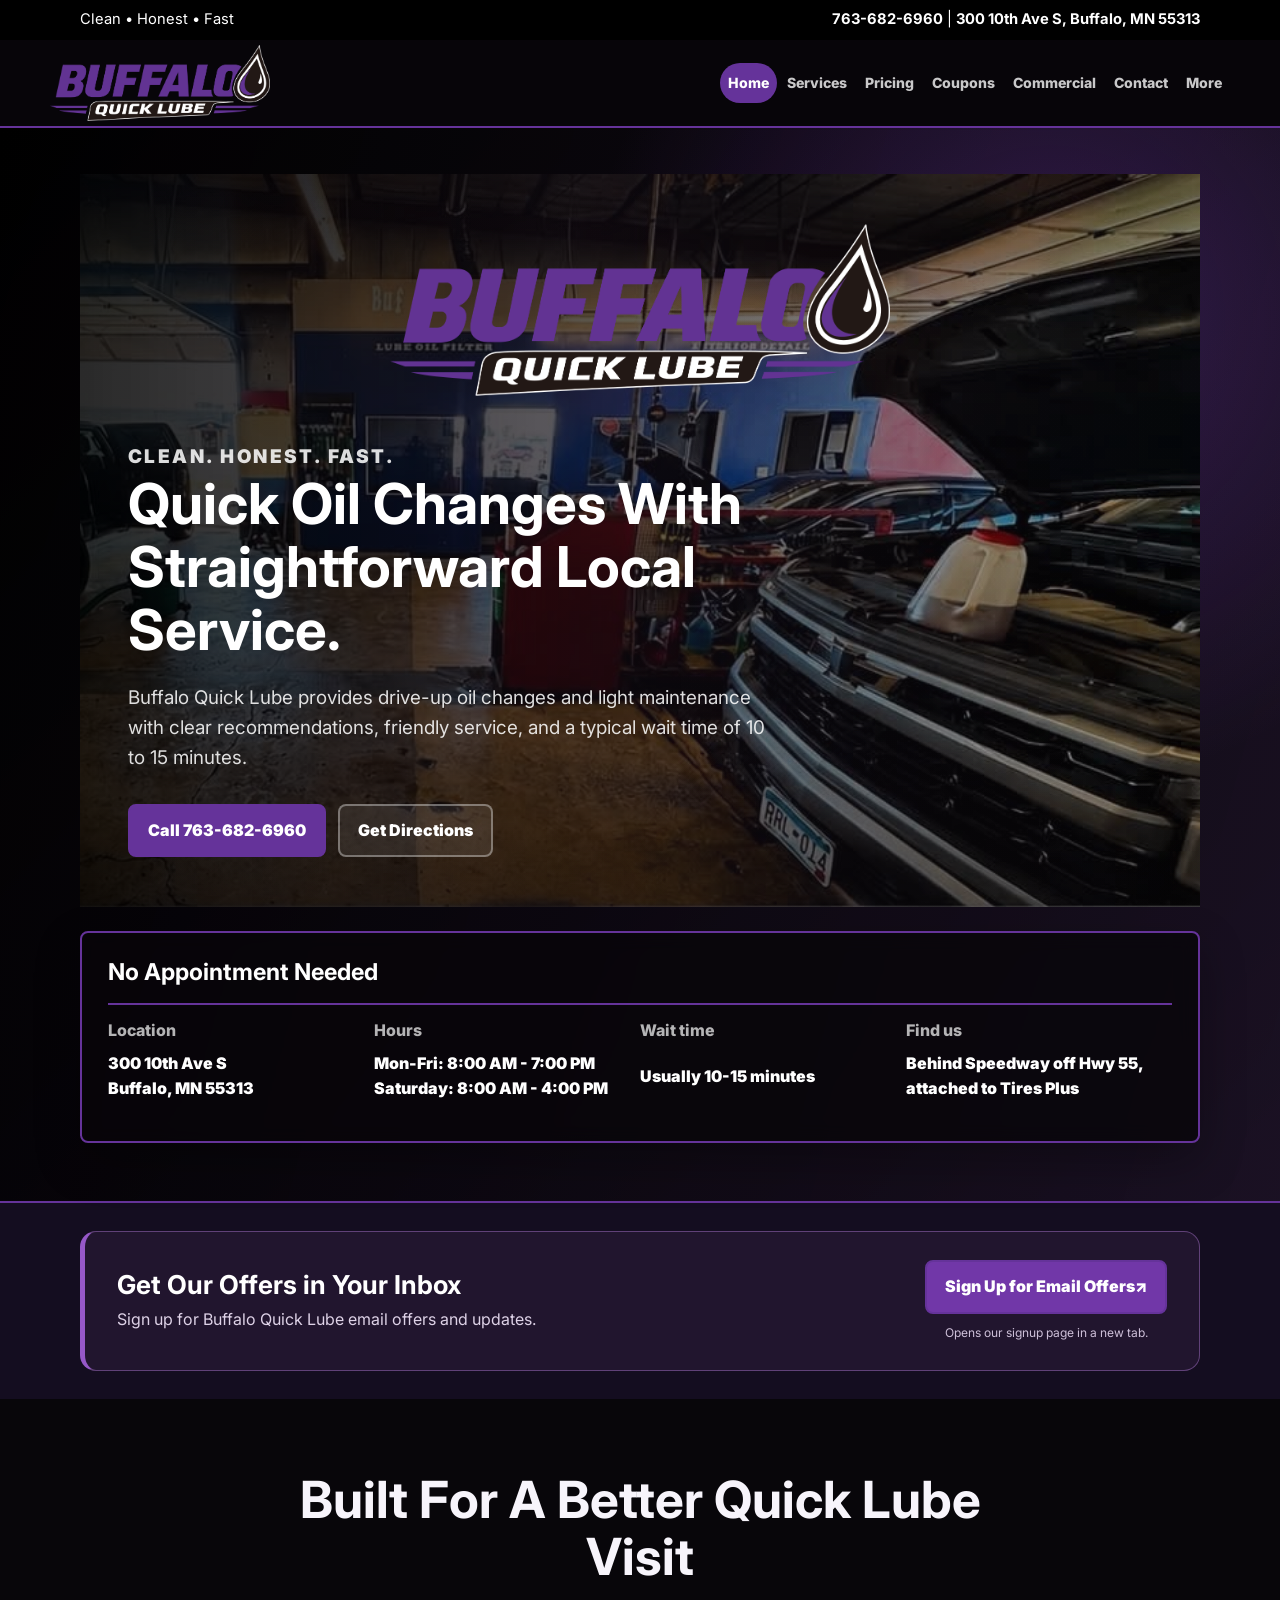
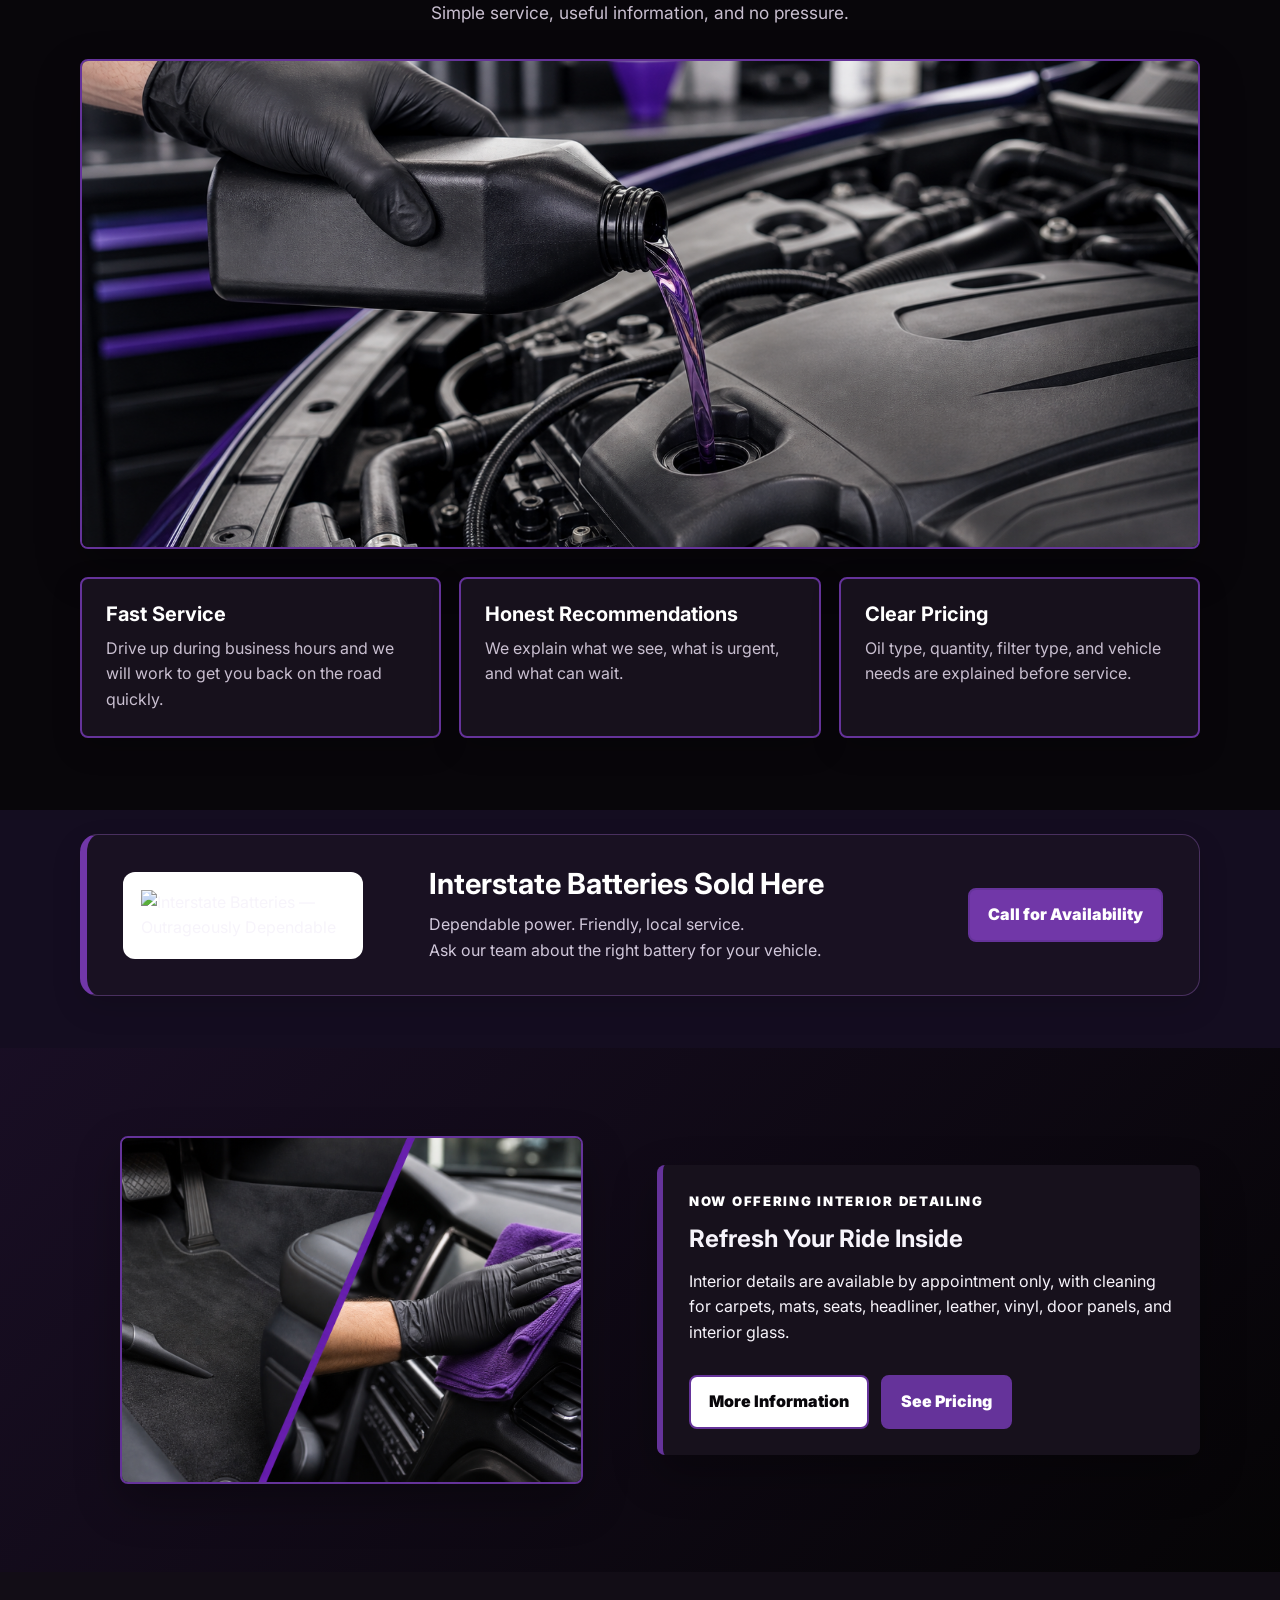
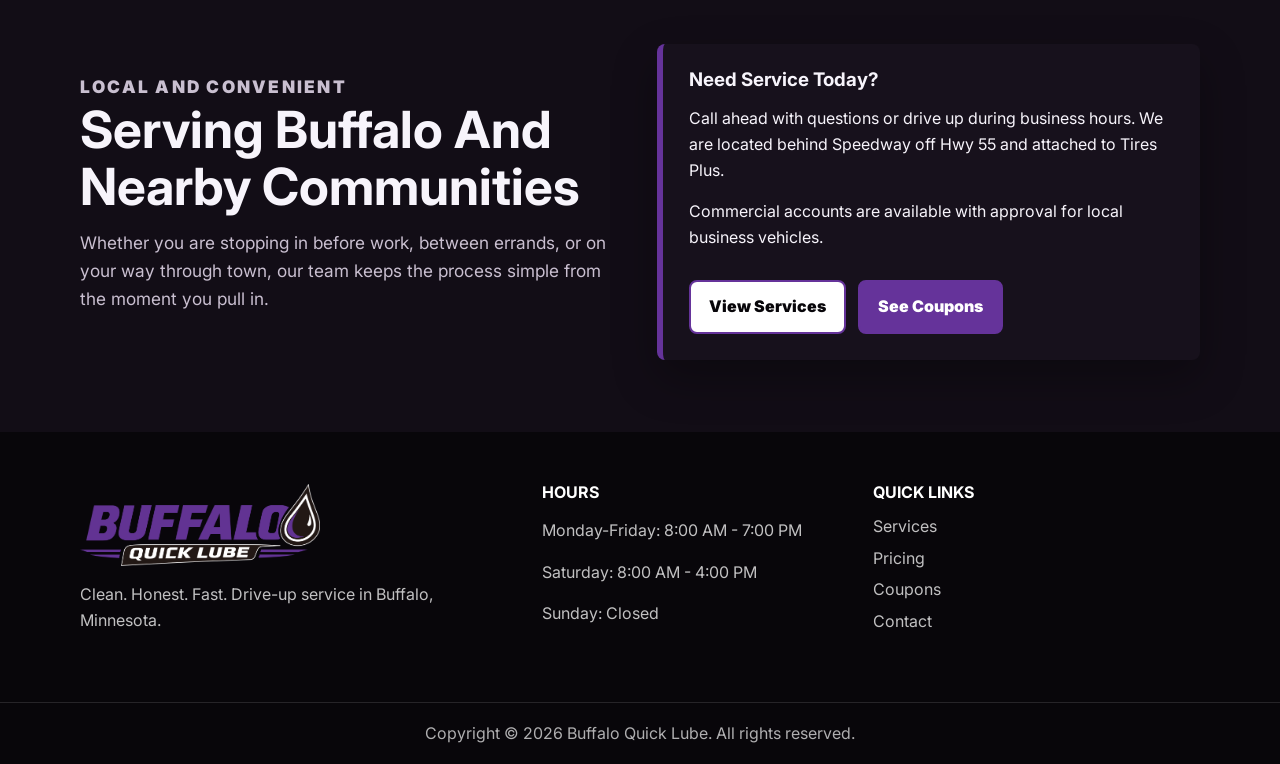
==== commit 599ac647: "Add email offer signup buttons to Home and Coupons" ====
--- a/index.html
+++ b/index.html
@@ -24,7 +24,7 @@
 @media(max-width:900px){.battery-banner{grid-template-columns:200px 1fr}.battery-logo{width:190px}.battery-banner .btn{grid-column:2;justify-self:start}.battery-copy h2{font-size:25px}}
 @media(max-width:600px){.battery-banner{grid-template-columns:1fr;text-align:center;gap:22px;padding:28px 22px}.battery-logo{width:230px;margin:auto}.battery-banner .btn{grid-column:1;justify-self:center}}
 </style>
-</head>
+<style>.email-offers{padding:28px 0;background:#140d20}.email-offers-inner{display:flex;align-items:center;justify-content:space-between;gap:28px;padding:28px 32px;border:1px solid #604178;border-left:5px solid #9658c8;border-radius:16px;background:#21152e}.email-offers h2{margin:0 0 8px;color:#fff;font-size:26px}.email-offers p{margin:0;color:#ded2e7;line-height:1.6}.email-offers-action{flex-shrink:0}.email-offers-action small{display:block;text-align:center;margin-top:9px;color:#cec0d9;font-size:12px}.email-offers .btn{background:#7137a8;color:white}.email-offers a:focus-visible{outline:3px solid white;outline-offset:4px}@media(max-width:700px){.email-offers-inner{flex-direction:column;align-items:flex-start;padding:24px}.email-offers-action,.email-offers .btn{width:100%}.email-offers .btn{text-align:center}}</style></head>
 <body>
 <header class="site-header">
   <div class="top-bar"><div class="top-bar-inner"><span>Clean • Honest • Fast</span><span><a href="tel:7636826960">763-682-6960</a> | <a href="https://www.google.com/maps/search/?api=1&amp;query=300+10th+Ave+S+Buffalo+MN+55313" target="_blank" rel="noreferrer">300 10th Ave S, Buffalo, MN 55313</a></span></div></div>
@@ -71,6 +71,7 @@
     </div>
   </section>
 
+<section class="email-offers" id="email-signup" aria-label="Email subscription"><div class="container"><div class="email-offers-inner"><div><h2>Get Our Offers in Your Inbox</h2><p>Sign up for Buffalo Quick Lube email offers and updates.</p></div><div class="email-offers-action"><a class="btn" href="https://www.staylocalsavebig.biz/Sherburne/MerchantSite_signup.cfm?MerchantID=www%5FBigSales%5F24FF4EBCDFFD955D763C22D95BBE1810" target="_blank" rel="noopener noreferrer">Sign Up for Email Offers <span aria-hidden="true">↗</span></a><small>Opens our signup page in a new tab.</small></div></div></div></section>
   <section class="section">
     <div class="container">
       <div class="section-head center">
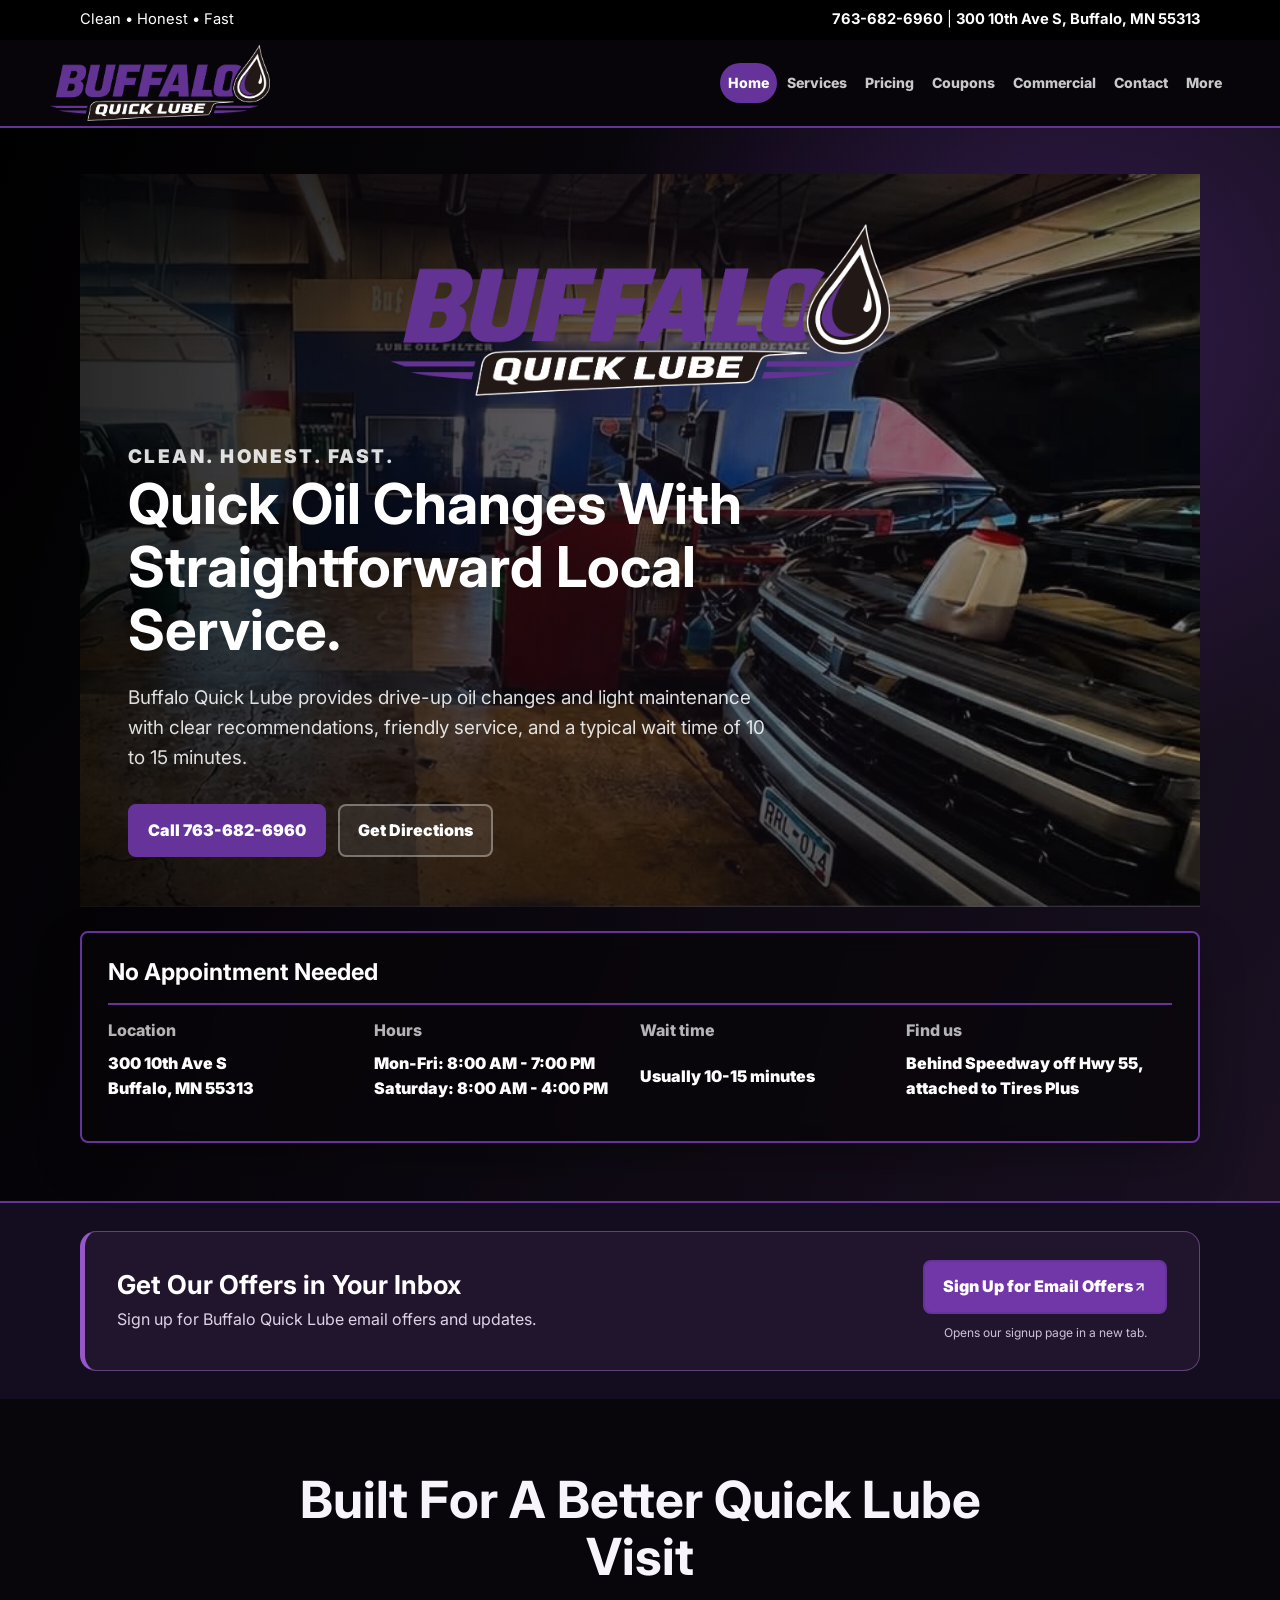
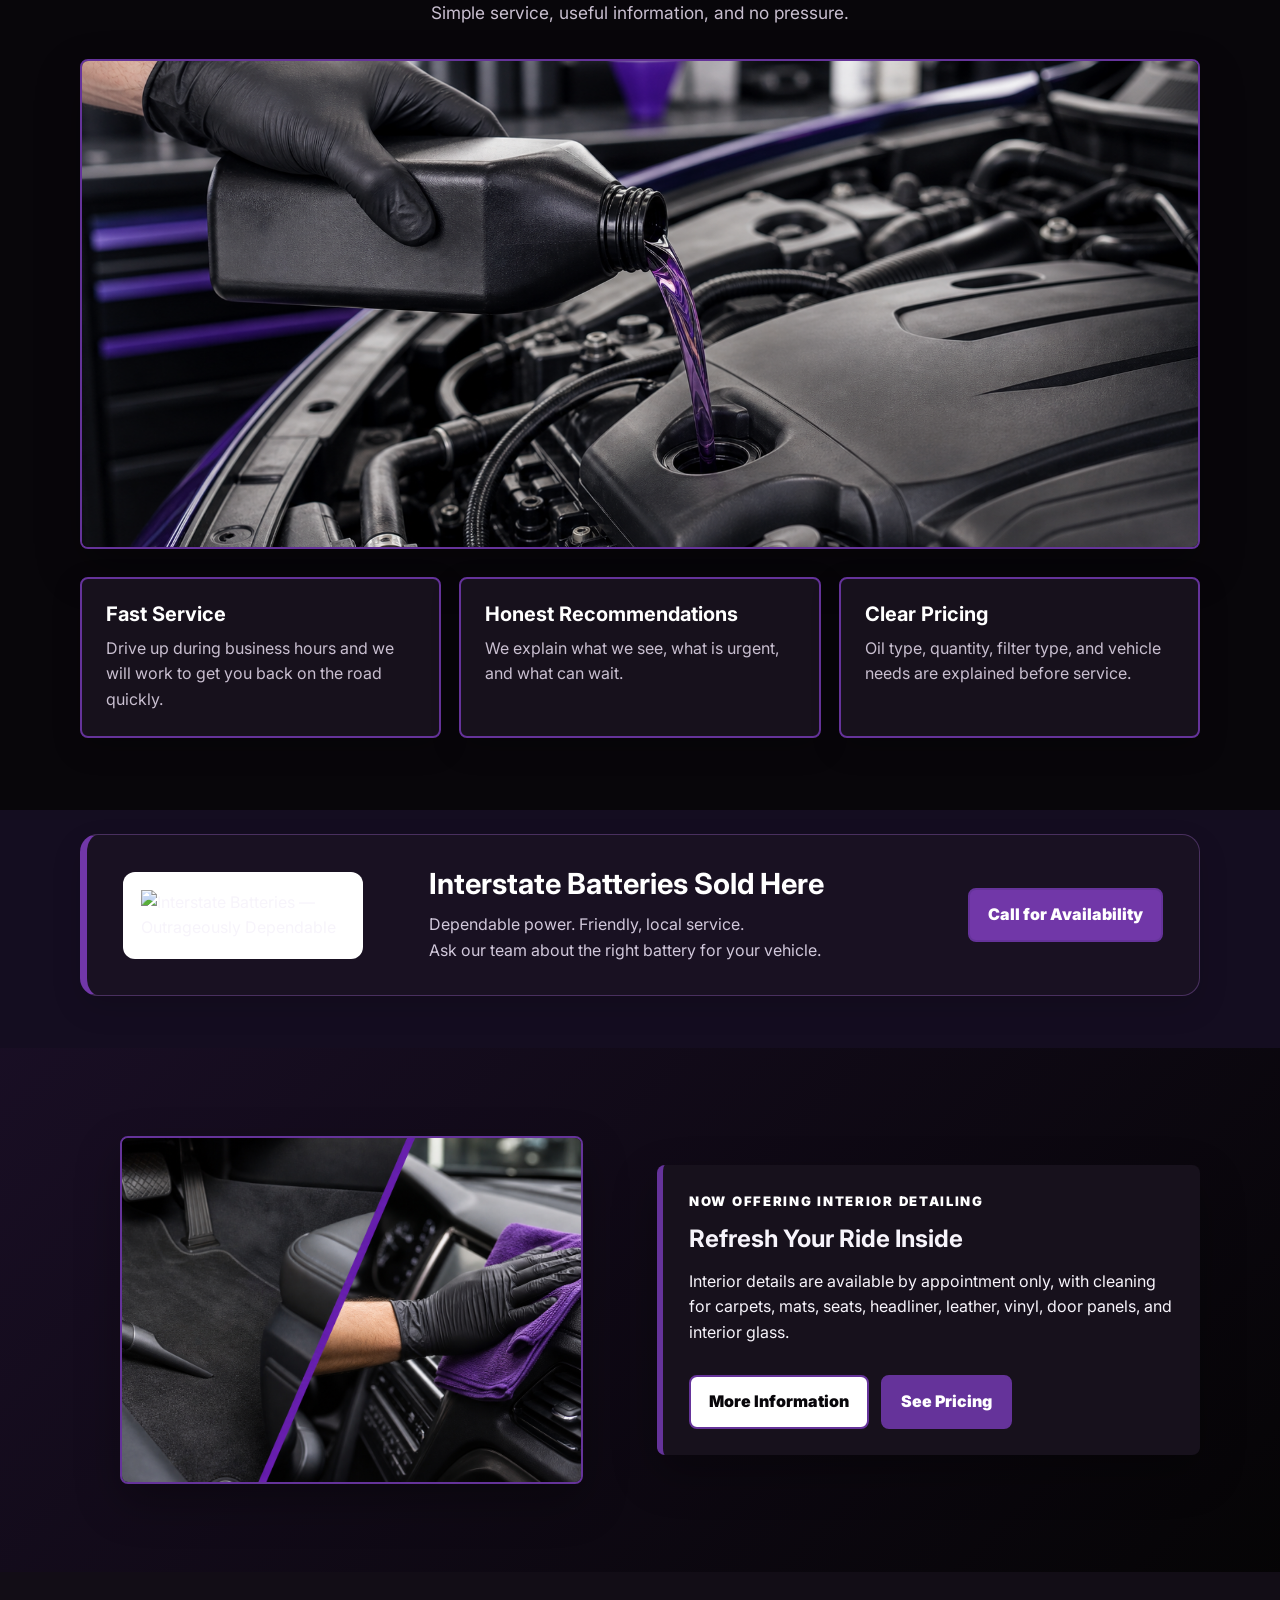
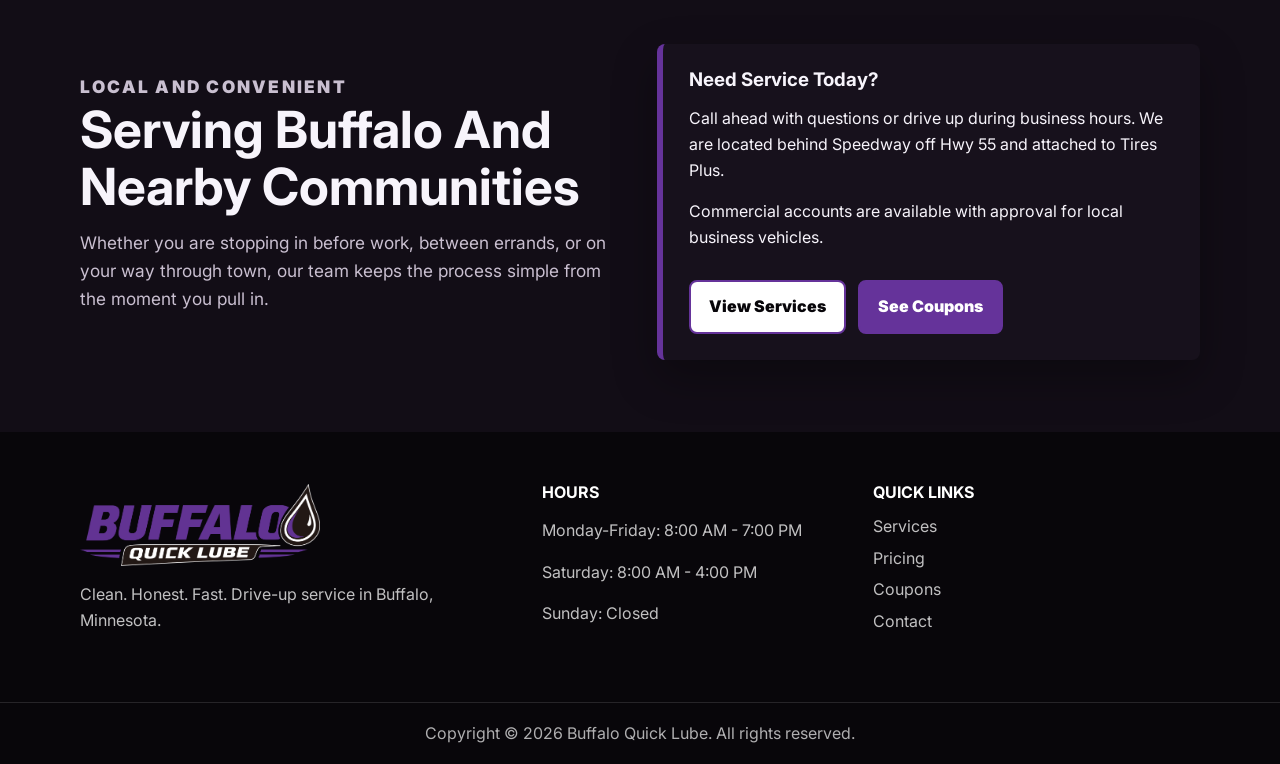
==== commit d761734b: "Use consistent SVG arrow on email signup buttons" ====
--- a/index.html
+++ b/index.html
@@ -71,7 +71,7 @@
     </div>
   </section>
 
-<section class="email-offers" id="email-signup" aria-label="Email subscription"><div class="container"><div class="email-offers-inner"><div><h2>Get Our Offers in Your Inbox</h2><p>Sign up for Buffalo Quick Lube email offers and updates.</p></div><div class="email-offers-action"><a class="btn" href="https://www.staylocalsavebig.biz/Sherburne/MerchantSite_signup.cfm?MerchantID=www%5FBigSales%5F24FF4EBCDFFD955D763C22D95BBE1810" target="_blank" rel="noopener noreferrer">Sign Up for Email Offers <span aria-hidden="true">↗</span></a><small>Opens our signup page in a new tab.</small></div></div></div></section>
+<section class="email-offers" id="email-signup" aria-label="Email subscription"><div class="container"><div class="email-offers-inner"><div><h2>Get Our Offers in Your Inbox</h2><p>Sign up for Buffalo Quick Lube email offers and updates.</p></div><div class="email-offers-action"><a class="btn" href="https://www.staylocalsavebig.biz/Sherburne/MerchantSite_signup.cfm?MerchantID=www%5FBigSales%5F24FF4EBCDFFD955D763C22D95BBE1810" target="_blank" rel="noopener noreferrer">Sign Up for Email Offers <svg aria-hidden="true" focusable="false" width="14" height="14" viewBox="0 0 24 24" fill="none" stroke="currentColor" stroke-width="2.5" stroke-linecap="round" stroke-linejoin="round" style="display:inline-block;vertical-align:-1px;flex-shrink:0"><path d="M7 17 17 7M7 7h10v10"/></svg></a><small>Opens our signup page in a new tab.</small></div></div></div></section>
   <section class="section">
     <div class="container">
       <div class="section-head center">
